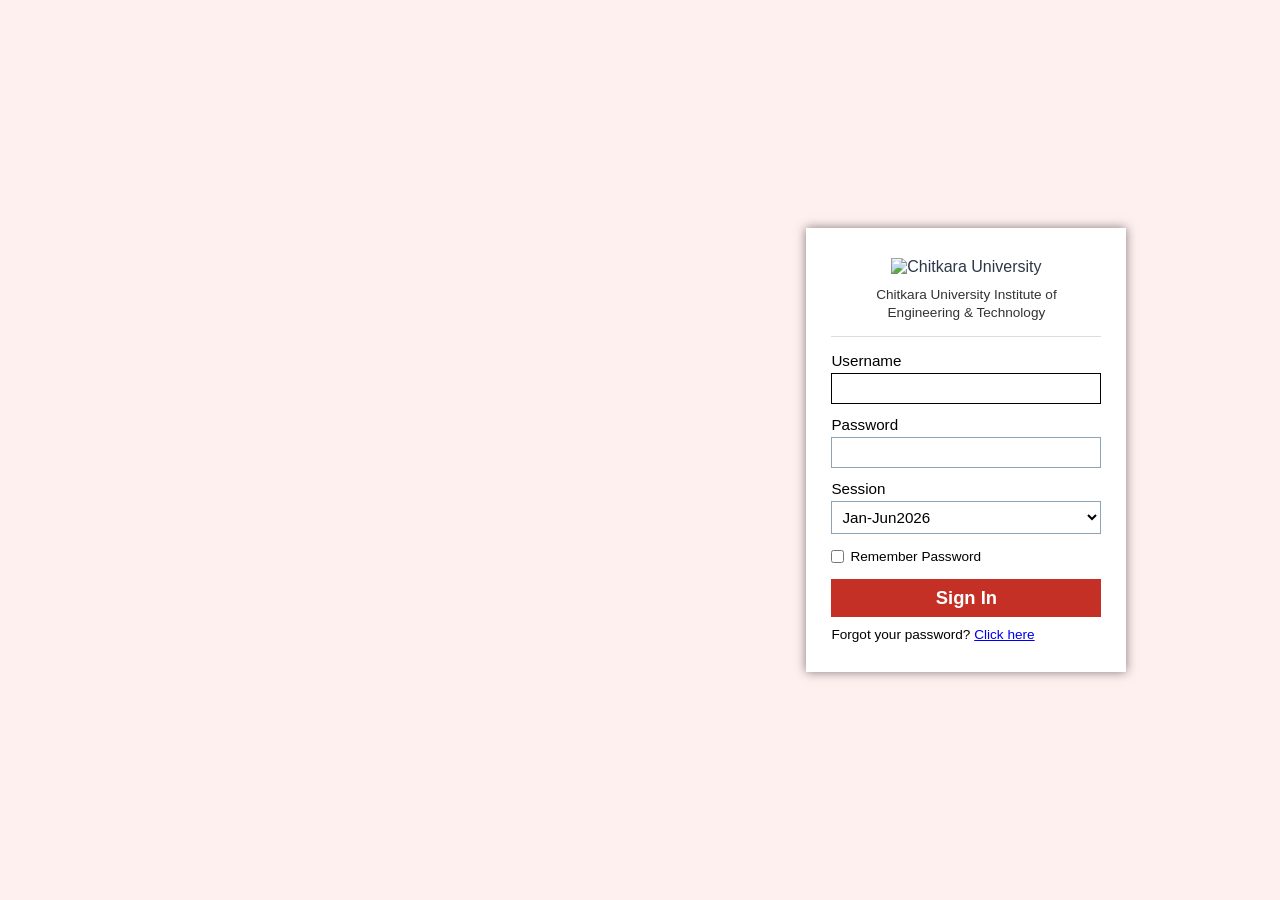
==== index.html @ be68fe17 "index.html" ====
<!DOCTYPE html>
<html lang="en">

<head>
  <meta charset="UTF-8" />
  <meta name="viewport" content="width=device-width,initial-scale=1.0" />
  <title>FindIt — Campus Lost &amp; Found</title>
  <link rel="icon" type="image/svg+xml"
    href="data:image/svg+xml,<svg xmlns='http://www.w3.org/2000/svg' viewBox='0 0 64 64'><rect width='64' height='64' rx='14' fill='%232ec37c'/><circle cx='27' cy='27' r='13' fill='none' stroke='white' stroke-width='5'/><line x1='36' y1='36' x2='50' y2='50' stroke='white' stroke-width='5' stroke-linecap='round'/></svg>" />
  <link
    href="https://fonts.googleapis.com/css2?family=Nunito:wght@400;600;700;800;900&family=Sora:wght@400;600;700;800&display=swap"
    rel="stylesheet" />
  <link rel="stylesheet" href="style.css">
  <script src="script.js" defer></script>
</head>

<body>

  <!-- ════ LOGIN PAGE (Chalkpad Style) ════ -->
  <div id="login-page"
    style="display:flex; position:fixed; inset:0; z-index:9999; background: url('https://www.chitkara.edu.in/wp-content/themes/chitkara/images/landing-pages/glorious-future/chitkara-maingate.jpg') center center / cover no-repeat; align-items:center; justify-content:flex-end; padding-right:12%;">

    <div
      style="background:#fff; width:100%; max-width:320px; padding:30px 25px; box-shadow:0 0 10px rgba(0,0,0,0.5); text-align:left; font-family: Arial, sans-serif;">

      <div style="text-align:center; border-bottom:1px solid #ddd; padding-bottom:15px; margin-bottom:15px;">
        <img src="https://www.chitkara.edu.in/wp-content/themes/chitkara/images/logo.png" alt="Chitkara University"
          style="max-width:180px; margin-bottom:10px;">
        <div style="font-size:0.85rem; color:#333; line-height:1.3;">Chitkara University Institute of<br>Engineering &
          Technology</div>
      </div>

      <div style="margin-bottom:12px;">
        <label style="font-size:0.95rem; color:#000; display:block; margin-bottom:4px;">Username</label>
        <input type="text" id="main-login-sid" pattern="\d*" oninput="this.value = this.value.replace(/[^0-9]/g, '')"
          style="width:100%; padding:6px 8px; border:1.5px solid #000; border-radius:0; font-size:0.95rem; outline:none;"
          autofocus>
      </div>

      <div style="margin-bottom:12px;">
        <label style="font-size:0.95rem; color:#000; display:block; margin-bottom:4px;">Password</label>
        <input type="password" id="main-login-pass"
          style="width:100%; padding:6px 8px; border:1px solid #8ca3b8; border-radius:0; font-size:0.95rem; outline:none;">
        <div id="login-error" style="color:#c53026; font-size:0.85rem; font-weight:bold; margin-top:6px; display:none;">
        </div>
      </div>

      <div style="margin-bottom:15px;">
        <label style="font-size:0.95rem; color:#000; display:block; margin-bottom:4px;">Session</label>
        <select
          style="width:100%; padding:6px; border:1px solid #8ca3b8; border-radius:0; font-size:0.95rem; outline:none; background:#fff;">
          <option>Jan-Jun2026</option>
        </select>
      </div>

      <div style="margin-bottom:15px; display:flex; align-items:center; gap:6px;">
        <input type="checkbox" id="remember" style="margin:0;">
        <label for="remember" style="font-size:0.85rem; color:#000;">Remember Password</label>
      </div>

      <button onclick="handleMainLogin()"
        style="width:100%; padding:8px; background:#c53026; color:#fff; border:none; font-size:1.15rem; font-weight:bold; cursor:pointer; margin-bottom:10px;">Sign
        In</button>

      <div style="font-size:0.85rem; color:#000;">
        Forgot your password? <a href="#" onclick="handleForgotPassword(); return false;">Click here</a>
      </div>

    </div>
  </div>

  <div id="app-content" style="display:none;">
    <!-- ════ DARK MODE TOGGLE INPUT ════ -->
    <!-- <input type="checkbox" id="dark-toggle" aria-label="Toggle dark mode"/> -->

    <!-- ════ NAV ════ -->
    <input type="checkbox" id="nav-toggle" aria-label="Toggle navigation" />
    <nav aria-label="Main navigation">
      <a href="#page-home" class="nav-logo">
        <div class="logo-box">🔍</div>
        Find<span class="logo-dot">It</span>
      </a>
      <ul class="nav-links">
        <li><a href="#page-how">How It Works</a></li>
        <li><a href="#page-browse">Browse Items</a></li>
        <li><a href="#page-about">About</a></li>
        <li><a href="#page-contact">Contact</a></li>
        <li style="display:flex; gap:12px; align-items:center;">
          <a href="#page-report" class="nav-cta">📷 Report Found</a>
          <a href="#modal-profile" id="nav-profile-btn" class="nav-cta"
            style="background:transparent; color:var(--green); border:1px solid var(--green);">👤 Profile</a>
        </li>
      </ul>
    </nav>

    <!-- ════ LIVE RADAR TICKER ════ -->
    <div class="live-ticker"
      style="background:#0f172a; color:#fff; padding:8px 0; font-size:0.85rem; font-weight:600; overflow:hidden; white-space:nowrap; border-bottom:3px solid #cc2027;">
      <div id="ticker-content"
        style="display:inline-block; animation: tickerAnim 25s linear infinite; padding-left:100%;">
        <!-- Dynamically injected by JS -->
        <span class="t-item" style="margin-right: 40px;">Loading live radar...</span>
      </div>
    </div>

    <div class="page" id="page-home">
      <section id="home" aria-label="Home">
        <div class="blob b1"></div>
        <div class="blob b2"></div>
        <div class="blob b3"></div>
        <div class="hero-wrap">
          <div class="hero-left">
            <div class="hero-badge">
              <div class="pulse-dot"></div> Campus Lost &amp; Found Portal
            </div>
            <h1>Lost something?<br><em>Find It</em> here. 🎒</h1>
            <p>FindIt connects finders and owners across the campus community. Snap a photo, pin the pickup location,
              and reunite students with their belongings — fast and simple.</p>
            <div class="hero-btns">
              <a href="#page-browse" class="btn btn-green">🔍 Browse Items</a>
              <a href="#page-report" class="btn btn-outline">📷 Report Found Item</a>
            </div>
            <div class="hero-stats">
              <div class="hstat">
                <div class="hstat-num">124<b>+</b></div>
                <div class="hstat-lbl">Items Returned</div>
              </div>
              <div class="hstat">
                <div class="hstat-num">38</div>
                <div class="hstat-lbl">Active Listings</div>
              </div>
              <div class="hstat">
                <div class="hstat-num">96<b>%</b></div>
                <div class="hstat-lbl">Match Rate</div>
              </div>
            </div>
          </div>
          <div class="hero-right">
            <div class="hero-card">
              <div class="hc-img">🎧</div>
              <div class="hc-badge">✅ Found Today</div>
              <h3>Sony WH-1000XM5 Headphones</h3>
              <p>Black, found near the library entrance. In good condition.</p>
              <div class="hc-loc">📍 Library — Main Entrance</div>
            </div>
            <div class="float-chip fc1">🔑 Keys Found!</div>
            <div class="float-chip fc2">📍 3 new items today</div>
          </div>
        </div>
      </section>
    </div>

    <div class="page" id="page-how">
      <!-- ════ HOW IT WORKS ════ -->
      <section id="how">
        <div class="how-center">
          <span class="tag">The Process</span>
          <h2 class="sec-title">How FindIt Works</h2>
          <p class="sec-sub">A simple four-step process to reunite campus community members with their lost belongings.
          </p>
        </div>
        <div class="steps-grid">
          <div class="step">
            <div class="step-ghost">1</div>
            <div class="step-ico ico-g">📷</div>
            <h3>Snap a Photo</h3>
            <p>Found something? Take a clear photo of the item right where you spotted it on campus to document it.</p>
          </div>
          <div class="step">
            <div class="step-ghost">2</div>
            <div class="step-ico ico-y">📝</div>
            <h3>Fill the Details</h3>
            <p>Describe the item, choose its category, and add any details that would help the owner identify it's
              theirs.</p>
          </div>
          <div class="step">
            <div class="step-ghost">3</div>
            <div class="step-ico ico-b">📍</div>
            <h3>Pin the Location</h3>
            <p>Mark the exact spot on the campus map where the item can be collected, so the owner knows where to go.
            </p>
          </div>
          <div class="step">
            <div class="step-ghost">4</div>
            <div class="step-ico ico-o">🤝</div>
            <h3>Get Reunited</h3>
            <p>The owner sees the listing, verifies ownership, and collects their item at the pinned location.</p>
          </div>
        </div>
      </section>
    </div>


    <div class="page" id="page-browse">
      <!-- ════ BROWSE ════ -->
      <section id="browse">
        <span class="tag">Found Items</span>
        <h2 class="sec-title">Browse Found Items</h2>
        <p class="sec-sub">Click any card to view full details and the pickup location. Filter by category below.</p>

        <input type="radio" name="tab" id="t-all" class="tab-radio" checked />
        <input type="radio" name="tab" id="t-elec" class="tab-radio" />
        <input type="radio" name="tab" id="t-cloth" class="tab-radio" />
        <input type="radio" name="tab" id="t-stat" class="tab-radio" />
        <input type="radio" name="tab" id="t-id" class="tab-radio" />
        <input type="radio" name="tab" id="t-keys" class="tab-radio" />
        <input type="radio" name="tab" id="t-acc" class="tab-radio" />
        <input type="radio" name="tab" id="t-claimed" class="tab-radio" />

        <div class="tab-bar">
          <label for="t-all" class="tab-lbl">All</label>
          <label for="t-elec" class="tab-lbl">📱 Electronics</label>
          <label for="t-cloth" class="tab-lbl">👕 Clothing</label>
          <label for="t-stat" class="tab-lbl">📚 Stationery</label>
          <label for="t-id" class="tab-lbl">🪪 ID / Cards</label>
          <label for="t-keys" class="tab-lbl">🔑 Keys</label>
          <label for="t-acc" class="tab-lbl">🎒 Accessories</label>
          <label for="t-claimed" class="tab-lbl" style="background:#fff3cc; border-color:#f5b041; color:#b28900;">✅
            Already Claimed</label>
        </div>

        <div class="items-grid" id="items-container">
          <a href="#modal-headphones" class="item-card" data-cat="electronics">
            <div class="item-img bg-g"><span>🎧</span><span class="item-status s-found">Found</span></div>
            <div class="item-body">
              <div class="item-cat">Electronics</div>
              <div class="item-name">Sony Headphones</div>
              <div class="item-desc">Black over-ear headphones, case missing.</div>
              <div class="item-footer">
                <div class="item-loc">📍 Library</div>
                <div class="item-date">Jan 5</div>
              </div>
              <div class="item-btn">View &amp; Claim →</div>
            </div>
          </a>
          <a href="#modal-id" class="item-card" data-cat="id">
            <div class="item-img bg-y"><span>🪪</span><span class="item-status s-found">Found</span></div>
            <div class="item-body">
              <div class="item-cat">ID / Cards</div>
              <div class="item-name">Student ID Card</div>
              <div class="item-desc">ID card found near cafeteria. Name visible.</div>
              <div class="item-footer">
                <div class="item-loc">📍 Fleming Block</div>
                <div class="item-date">Jan 4</div>
              </div>
              <div class="item-btn">View &amp; Claim →</div>
            </div>
          </a>
          <a href="#modal-keys" class="item-card" data-cat="keys">
            <div class="item-img bg-b"><span>🔑</span><span class="item-status s-found">Found</span></div>
            <div class="item-body">
              <div class="item-cat">Keys</div>
              <div class="item-name">Key Bundle</div>
              <div class="item-desc">5-key bundle with a distinctive blue smiley keychain.</div>
              <div class="item-footer">
                <div class="item-loc">📍 Parking Area</div>
                <div class="item-date">Jan 4</div>
              </div>
              <div class="item-btn">View &amp; Claim →</div>
            </div>
          </a>
          <a href="#modal-bag" class="item-card" data-cat="accessories">
            <div class="item-img bg-o"><span>🎒</span><span class="item-status s-found">Found</span></div>
            <div class="item-body">
              <div class="item-cat">Accessories</div>
              <div class="item-name">Navy Backpack</div>
              <div class="item-desc">Medium navy backpack with a laptop sleeve inside.</div>
              <div class="item-footer">
                <div class="item-loc">📍 Turing Block</div>
                <div class="item-date">Jan 3</div>
              </div>
              <div class="item-btn">View &amp; Claim →</div>
            </div>
          </a>
          <a href="#modal-phone" class="item-card" data-cat="electronics">
            <div class="item-img bg-g"><span>📱</span><span class="item-status s-found">Found</span></div>
            <div class="item-body">
              <div class="item-cat">Electronics</div>
              <div class="item-name">iPhone 13 (Black)</div>
              <div class="item-desc">Locked iPhone 13, no visible damage. Blue case.</div>
              <div class="item-footer">
                <div class="item-loc">📍 Sportorium</div>
                <div class="item-date">Jan 3</div>
              </div>
              <div class="item-btn">View &amp; Claim →</div>
            </div>
          </a>
          <a href="#modal-hoodie" class="item-card" data-cat="clothing">
            <div class="item-img bg-p"><span>👕</span><span class="item-status s-claimed">Claimed</span></div>
            <div class="item-body">
              <div class="item-cat">Clothing</div>
              <div class="item-name">Grey Hoodie</div>
              <div class="item-desc">XL grey hoodie left on a cafeteria chair. No name tag.</div>
              <div class="item-footer">
                <div class="item-loc">📍 Dohful</div>
                <div class="item-date">Jan 2</div>
              </div>
              <div class="item-btn item-btn-claimed">Already Claimed</div>
            </div>
          </a>
          <a href="#modal-bottle" class="item-card" data-cat="accessories">
            <div class="item-img bg-b"><span>🍶</span><span class="item-status s-found">Found</span></div>
            <div class="item-body">
              <div class="item-cat">Accessories</div>
              <div class="item-name">Steel Water Bottle</div>
              <div class="item-desc">Silver insulated bottle with a university sticker.</div>
              <div class="item-footer">
                <div class="item-loc">📍 Darwin Block</div>
                <div class="item-date">Jan 2</div>
              </div>
              <div class="item-btn">View &amp; Claim →</div>
            </div>
          </a>
          <a href="#modal-book" class="item-card" data-cat="stationery">
            <div class="item-img bg-y"><span>📖</span><span class="item-status s-found">Found</span></div>
            <div class="item-body">
              <div class="item-cat">Stationery</div>
              <div class="item-name">Engineering Notebook</div>
              <div class="item-desc">Blue spiral notebook, name written on inside cover.</div>
              <div class="item-footer">
                <div class="item-loc">📍 Library — Reading Section</div>
                <div class="item-date">Jan 1</div>
              </div>
              <div class="item-btn">View &amp; Claim →</div>
            </div>
          </a>
        </div>
      </section>

    </div>


    <div class="page" id="page-report">
      <!-- ════ REPORT FORM ════ -->
      <section id="report">
        <span class="tag">Found Something?</span>
        <h2 class="sec-title">Report a Found Item</h2>
        <p class="sec-sub">Help someone get their stuff back. Fill in the details and we'll list it on FindIt for the
          campus to see.</p>

        <div class="report-grid">
          <div class="form-card">
            <h3>📋 Item Details</h3>
            <form id="report-form" action="#" method="post" novalidate aria-label="Report a found item">
              <div class="fg"><label for="item-name">Item Name *</label><input type="text" id="item-name"
                  name="item_name" placeholder="e.g. Black Sony Headphones" required aria-required="true" /></div>
              <div class="fg-row">
                <div class="fg"><label for="item-cat">Category *</label>
                  <select id="item-cat" name="category" required aria-required="true">
                    <option value="">Select category…</option>
                    <option>📱 Electronics</option>
                    <option>👕 Clothing</option>
                    <option>📚 Stationery / Books</option>
                    <option>🪪 ID / Cards / Documents</option>
                    <option>🔑 Keys</option>
                    <option>🎒 Bags / Accessories</option>
                    <option>💍 Jewellery / Watches</option>
                    <option>🍱 Food / Water Bottles</option>
                    <option>🧩 Other</option>
                  </select>
                </div>
                <div class="fg"><label for="item-date">Date Found *</label><input type="date" id="item-date"
                    name="date_found" required aria-required="true" /></div>
              </div>
              <div class="fg"><label for="item-desc">Description *</label><textarea id="item-desc" name="description"
                  rows="3" placeholder="Color, brand, distinguishing features, condition…" required
                  aria-required="true"></textarea></div>
              <div class="fg">
                <label for="item-photos">📷 Upload Photos *</label>
                <div class="upload-zone">
                  <input type="file" id="item-photos" name="photos" accept="image/*" capture="environment" multiple
                    aria-label="Upload photos of the found item" />
                  <div class="upload-icon-big">📸</div>
                  <p>Click or drag &amp; drop photos here</p>
                  <span>JPG, PNG, WEBP — up to 5 images</span>
                </div>
              </div>

              <!-- Campus Map with CSS-only pin -->
              <div class="fg">
                <label>📍 Pin Pickup Location on Campus Map *</label>
                <p style="font-size:.82rem;color:var(--g3);margin-bottom:6px;">Click a building on the map to drop a
                  pin. Scroll to explore the full campus.</p>

                <!-- 30 radio inputs -->
                <input type="radio" name="campus-pin" id="pr-gate" class="pr" />
                <input type="radio" name="campus-pin" id="pr-fleming" class="pr" />
                <input type="radio" name="campus-pin" id="pr-martin" class="pr" />
                <input type="radio" name="campus-pin" id="pr-rock" class="pr" />
                <input type="radio" name="campus-pin" id="pr-picasso" class="pr" />
                <input type="radio" name="campus-pin" id="pr-explor" class="pr" />
                <input type="radio" name="campus-pin" id="pr-sport" class="pr" />
                <input type="radio" name="campus-pin" id="pr-sq1" class="pr" />
                <input type="radio" name="campus-pin" id="pr-sq2" class="pr" />
                <input type="radio" name="campus-pin" id="pr-turing" class="pr" />
                <input type="radio" name="campus-pin" id="pr-studio" class="pr" />
                <input type="radio" name="campus-pin" id="pr-demorgan" class="pr" />
                <input type="radio" name="campus-pin" id="pr-library" class="pr" />
                <input type="radio" name="campus-pin" id="pr-darwin" class="pr" />
                <input type="radio" name="campus-pin" id="pr-tesla" class="pr" />
                <input type="radio" name="campus-pin" id="pr-exphub" class="pr" />
                <input type="radio" name="campus-pin" id="pr-dice" class="pr" />
                <input type="radio" name="campus-pin" id="pr-hotel" class="pr" />
                <input type="radio" name="campus-pin" id="pr-boys" class="pr" />
                <input type="radio" name="campus-pin" id="pr-girls" class="pr" />
                <input type="radio" name="campus-pin" id="pr-alpha" class="pr" />
                <input type="radio" name="campus-pin" id="pr-beta" class="pr" />
                <input type="radio" name="campus-pin" id="pr-basket" class="pr" />
                <input type="radio" name="campus-pin" id="pr-volley" class="pr" />
                <input type="radio" name="campus-pin" id="pr-pickle" class="pr" />
                <input type="radio" name="campus-pin" id="pr-football" class="pr" />
                <input type="radio" name="campus-pin" id="pr-parking" class="pr" />
                <input type="radio" name="campus-pin" id="pr-dohful" class="pr" />
                <input type="radio" name="campus-pin" id="pr-gali" class="pr" />
                <input type="radio" name="campus-pin" id="pr-corbu" class="pr" />

                <div class="map-box">
                  <div class="map-inner">
                    <div class="map-grid-lines"></div>

                    <!-- ROW 1 — Top strip (entrance area) -->
                    <div class="map-bld" style="left:2%;top:2%;width:8%;height:8%;">🚪<br />Main Gate</div>
                    <div class="map-bld" style="left:12%;top:2%;width:10%;height:10%;">🅿️<br />Parking</div>
                    <div class="map-bld" style="left:24%;top:2%;width:10%;height:10%;">🏠<br />Boys Hostel</div>
                    <div class="map-bld" style="left:36%;top:2%;width:10%;height:10%;">🏠<br />Girls Hostel</div>
                    <div class="map-bld" style="left:48%;top:2%;width:10%;height:10%;">☕<br />Dohful</div>
                    <div class="map-bld" style="left:60%;top:2%;width:11%;height:10%;">🏟<br />Sportorium</div>
                    <div class="map-bld" style="left:73%;top:2%;width:11%;height:10%;">🏀<br />Basketball</div>
                    <div class="map-bld" style="left:86%;top:2%;width:12%;height:10%;">🏐<br />Volleyball</div>

                    <!-- ROW 2 -->
                    <div class="map-bld" style="left:2%;top:16%;width:13%;height:11%;">🔬<br />Fleming Block</div>
                    <div class="map-bld" style="left:17%;top:16%;width:13%;height:11%;">✝️<br />Martin Luther</div>
                    <div class="map-bld" style="left:32%;top:16%;width:13%;height:11%;">🏛<br />Rockefeller</div>
                    <div class="map-bld" style="left:47%;top:16%;width:12%;height:11%;">🎨<br />Picasso Block</div>
                    <div class="map-bld" style="left:61%;top:16%;width:12%;height:11%;">🔭<br />Exploratorium</div>
                    <div class="map-bld" style="left:75%;top:16%;width:11%;height:11%;">🏸<br />Pickleball</div>
                    <div class="map-bld" style="left:88%;top:16%;width:10%;height:11%;">⚽<br />Football</div>

                    <!-- ROW 3 — Middle zone -->
                    <div class="map-bld" style="left:2%;top:31%;width:12%;height:11%;">📚<br />Library</div>
                    <div class="map-bld" style="left:16%;top:31%;width:13%;height:11%;">🧬<br />Darwin Block</div>
                    <div class="map-bld" style="left:31%;top:31%;width:12%;height:11%;">⚡<br />Tesla Block</div>
                    <div class="map-bld" style="left:45%;top:31%;width:12%;height:11%;">🔍<br />Explore Hub</div>
                    <div class="map-bld" style="left:59%;top:31%;width:10%;height:11%;">🎲<br />Dice Lab</div>
                    <div class="map-bld" style="left:71%;top:31%;width:13%;height:11%;">🍴<br />Hotel Mgmt</div>
                    <div class="map-bld" style="left:86%;top:31%;width:12%;height:11%;">🎓<br />Gallelio</div>

                    <!-- ROW 4 — Lower zone -->
                    <div class="map-bld" style="left:2%;top:46%;width:12%;height:11%;">💻<br />Turing Block</div>
                    <div class="map-bld" style="left:16%;top:46%;width:12%;height:11%;">🎬<br />Studio</div>
                    <div class="map-bld" style="left:30%;top:46%;width:13%;height:11%;">📐<br />DeMorgan</div>
                    <div class="map-bld" style="left:45%;top:46%;width:13%;height:11%;">🏗<br />Le Corbusier</div>
                    <div class="map-bld" style="left:60%;top:46%;width:10%;height:11%;">🅰<br />Alpha Zone</div>
                    <div class="map-bld" style="left:72%;top:46%;width:10%;height:11%;">🅱<br />Beta Zone</div>
                    <div class="map-bld" style="left:84%;top:46%;width:14%;height:11%;">🏢<br />Square One</div>

                    <!-- ROW 5 — Bottom -->
                    <div class="map-bld" style="left:2%;top:62%;width:14%;height:11%;">🏢<br />Square Two</div>

                    <!-- Clickable overlays (same positions as buildings) -->
                    <label for="pr-gate" class="bld-lbl" style="left:2%;top:2%;width:8%;height:8%;"></label>
                    <label for="pr-parking" class="bld-lbl" style="left:12%;top:2%;width:10%;height:10%;"></label>
                    <label for="pr-boys" class="bld-lbl" style="left:24%;top:2%;width:10%;height:10%;"></label>
                    <label for="pr-girls" class="bld-lbl" style="left:36%;top:2%;width:10%;height:10%;"></label>
                    <label for="pr-dohful" class="bld-lbl" style="left:48%;top:2%;width:10%;height:10%;"></label>
                    <label for="pr-sport" class="bld-lbl" style="left:60%;top:2%;width:11%;height:10%;"></label>
                    <label for="pr-basket" class="bld-lbl" style="left:73%;top:2%;width:11%;height:10%;"></label>
                    <label for="pr-volley" class="bld-lbl" style="left:86%;top:2%;width:12%;height:10%;"></label>
                    <label for="pr-fleming" class="bld-lbl" style="left:2%;top:16%;width:13%;height:11%;"></label>
                    <label for="pr-martin" class="bld-lbl" style="left:17%;top:16%;width:13%;height:11%;"></label>
                    <label for="pr-rock" class="bld-lbl" style="left:32%;top:16%;width:13%;height:11%;"></label>
                    <label for="pr-picasso" class="bld-lbl" style="left:47%;top:16%;width:12%;height:11%;"></label>
                    <label for="pr-explor" class="bld-lbl" style="left:61%;top:16%;width:12%;height:11%;"></label>
                    <label for="pr-pickle" class="bld-lbl" style="left:75%;top:16%;width:11%;height:11%;"></label>
                    <label for="pr-football" class="bld-lbl" style="left:88%;top:16%;width:10%;height:11%;"></label>
                    <label for="pr-library" class="bld-lbl" style="left:2%;top:31%;width:12%;height:11%;"></label>
                    <label for="pr-darwin" class="bld-lbl" style="left:16%;top:31%;width:13%;height:11%;"></label>
                    <label for="pr-tesla" class="bld-lbl" style="left:31%;top:31%;width:12%;height:11%;"></label>
                    <label for="pr-exphub" class="bld-lbl" style="left:45%;top:31%;width:12%;height:11%;"></label>
                    <label for="pr-dice" class="bld-lbl" style="left:59%;top:31%;width:10%;height:11%;"></label>
                    <label for="pr-hotel" class="bld-lbl" style="left:71%;top:31%;width:13%;height:11%;"></label>
                    <label for="pr-gali" class="bld-lbl" style="left:86%;top:31%;width:12%;height:11%;"></label>
                    <label for="pr-turing" class="bld-lbl" style="left:2%;top:46%;width:12%;height:11%;"></label>
                    <label for="pr-studio" class="bld-lbl" style="left:16%;top:46%;width:12%;height:11%;"></label>
                    <label for="pr-demorgan" class="bld-lbl" style="left:30%;top:46%;width:13%;height:11%;"></label>
                    <label for="pr-corbu" class="bld-lbl" style="left:45%;top:46%;width:13%;height:11%;"></label>
                    <label for="pr-alpha" class="bld-lbl" style="left:60%;top:46%;width:10%;height:11%;"></label>
                    <label for="pr-beta" class="bld-lbl" style="left:72%;top:46%;width:10%;height:11%;"></label>
                    <label for="pr-sq1" class="bld-lbl" style="left:84%;top:46%;width:14%;height:11%;"></label>
                    <label for="pr-sq2" class="bld-lbl" style="left:2%;top:62%;width:14%;height:11%;"></label>

                    <!-- Pin markers (offset above each building) -->
                    <div class="pin-mk pin-gate" style="left:6%;top:-2%;">
                      <div class="pe">📍</div>
                      <div class="pp"></div>
                    </div>
                    <div class="pin-mk pin-parking" style="left:17%;top:-2%;">
                      <div class="pe">📍</div>
                      <div class="pp"></div>
                    </div>
                    <div class="pin-mk pin-boys" style="left:29%;top:-2%;">
                      <div class="pe">📍</div>
                      <div class="pp"></div>
                    </div>
                    <div class="pin-mk pin-girls" style="left:41%;top:-2%;">
                      <div class="pe">📍</div>
                      <div class="pp"></div>
                    </div>
                    <div class="pin-mk pin-dohful" style="left:53%;top:-2%;">
                      <div class="pe">📍</div>
                      <div class="pp"></div>
                    </div>
                    <div class="pin-mk pin-sport" style="left:65%;top:-2%;">
                      <div class="pe">📍</div>
                      <div class="pp"></div>
                    </div>
                    <div class="pin-mk pin-basket" style="left:78%;top:-2%;">
                      <div class="pe">📍</div>
                      <div class="pp"></div>
                    </div>
                    <div class="pin-mk pin-volley" style="left:92%;top:-2%;">
                      <div class="pe">📍</div>
                      <div class="pp"></div>
                    </div>
                    <div class="pin-mk pin-fleming" style="left:8%;top:10%;">
                      <div class="pe">📍</div>
                      <div class="pp"></div>
                    </div>
                    <div class="pin-mk pin-martin" style="left:23%;top:10%;">
                      <div class="pe">📍</div>
                      <div class="pp"></div>
                    </div>
                    <div class="pin-mk pin-rock" style="left:38%;top:10%;">
                      <div class="pe">📍</div>
                      <div class="pp"></div>
                    </div>
                    <div class="pin-mk pin-picasso" style="left:53%;top:10%;">
                      <div class="pe">📍</div>
                      <div class="pp"></div>
                    </div>
                    <div class="pin-mk pin-explor" style="left:67%;top:10%;">
                      <div class="pe">📍</div>
                      <div class="pp"></div>
                    </div>
                    <div class="pin-mk pin-pickle" style="left:80%;top:10%;">
                      <div class="pe">📍</div>
                      <div class="pp"></div>
                    </div>
                    <div class="pin-mk pin-football" style="left:93%;top:10%;">
                      <div class="pe">📍</div>
                      <div class="pp"></div>
                    </div>
                    <div class="pin-mk pin-library" style="left:8%;top:25%;">
                      <div class="pe">📍</div>
                      <div class="pp"></div>
                    </div>
                    <div class="pin-mk pin-darwin" style="left:22%;top:25%;">
                      <div class="pe">📍</div>
                      <div class="pp"></div>
                    </div>
                    <div class="pin-mk pin-tesla" style="left:37%;top:25%;">
                      <div class="pe">📍</div>
                      <div class="pp"></div>
                    </div>
                    <div class="pin-mk pin-exphub" style="left:51%;top:25%;">
                      <div class="pe">📍</div>
                      <div class="pp"></div>
                    </div>
                    <div class="pin-mk pin-dice" style="left:64%;top:25%;">
                      <div class="pe">📍</div>
                      <div class="pp"></div>
                    </div>
                    <div class="pin-mk pin-hotel" style="left:77%;top:25%;">
                      <div class="pe">📍</div>
                      <div class="pp"></div>
                    </div>
                    <div class="pin-mk pin-gali" style="left:92%;top:25%;">
                      <div class="pe">📍</div>
                      <div class="pp"></div>
                    </div>
                    <div class="pin-mk pin-turing" style="left:8%;top:40%;">
                      <div class="pe">📍</div>
                      <div class="pp"></div>
                    </div>
                    <div class="pin-mk pin-studio" style="left:22%;top:40%;">
                      <div class="pe">📍</div>
                      <div class="pp"></div>
                    </div>
                    <div class="pin-mk pin-demorgan" style="left:36%;top:40%;">
                      <div class="pe">📍</div>
                      <div class="pp"></div>
                    </div>
                    <div class="pin-mk pin-corbu" style="left:51%;top:40%;">
                      <div class="pe">📍</div>
                      <div class="pp"></div>
                    </div>
                    <div class="pin-mk pin-alpha" style="left:65%;top:40%;">
                      <div class="pe">📍</div>
                      <div class="pp"></div>
                    </div>
                    <div class="pin-mk pin-beta" style="left:77%;top:40%;">
                      <div class="pe">📍</div>
                      <div class="pp"></div>
                    </div>
                    <div class="pin-mk pin-sq1" style="left:91%;top:40%;">
                      <div class="pe">📍</div>
                      <div class="pp"></div>
                    </div>
                    <div class="pin-mk pin-sq2" style="left:9%;top:56%;">
                      <div class="pe">📍</div>
                      <div class="pp"></div>
                    </div>

                    <div class="map-hint">🗺️ Click a building to mark the pickup spot</div>
                  </div><!-- end .map-inner -->
                </div><!-- end .map-box -->

                <!-- Location tag shown after pin -->
                <div class="loc-tag loc-tag-gate">📍 Pinned: Main Gate</div>
                <div class="loc-tag loc-tag-fleming">📍 Pinned: Fleming Block</div>
                <div class="loc-tag loc-tag-martin">📍 Pinned: Martin Luther Block</div>
                <div class="loc-tag loc-tag-rock">📍 Pinned: Rockefeller Block</div>
                <div class="loc-tag loc-tag-picasso">📍 Pinned: Picasso Block</div>
                <div class="loc-tag loc-tag-explor">📍 Pinned: Exploratorium</div>
                <div class="loc-tag loc-tag-sport">📍 Pinned: Sportorium</div>
                <div class="loc-tag loc-tag-sq1">📍 Pinned: Square One</div>
                <div class="loc-tag loc-tag-sq2">📍 Pinned: Square Two</div>
                <div class="loc-tag loc-tag-turing">📍 Pinned: Turing Block</div>
                <div class="loc-tag loc-tag-studio">📍 Pinned: Studio</div>
                <div class="loc-tag loc-tag-demorgan">📍 Pinned: DeMorgan Block</div>
                <div class="loc-tag loc-tag-library">📍 Pinned: Library</div>
                <div class="loc-tag loc-tag-darwin">📍 Pinned: Darwin Block</div>
                <div class="loc-tag loc-tag-tesla">📍 Pinned: Tesla Block</div>
                <div class="loc-tag loc-tag-exphub">📍 Pinned: Explore Hub</div>
                <div class="loc-tag loc-tag-dice">📍 Pinned: Dice Lab</div>
                <div class="loc-tag loc-tag-hotel">📍 Pinned: Hotel Management Block</div>
                <div class="loc-tag loc-tag-boys">📍 Pinned: Boys Hostel</div>
                <div class="loc-tag loc-tag-girls">📍 Pinned: Girls Hostel</div>
                <div class="loc-tag loc-tag-alpha">📍 Pinned: Alpha Zone</div>
                <div class="loc-tag loc-tag-beta">📍 Pinned: Beta Zone</div>
                <div class="loc-tag loc-tag-basket">📍 Pinned: Basketball Court</div>
                <div class="loc-tag loc-tag-volley">📍 Pinned: Volleyball Court</div>
                <div class="loc-tag loc-tag-pickle">📍 Pinned: Pickleball Court</div>
                <div class="loc-tag loc-tag-football">📍 Pinned: Football Ground</div>
                <div class="loc-tag loc-tag-parking">📍 Pinned: Parking Area</div>
                <div class="loc-tag loc-tag-dohful">📍 Pinned: Dohful</div>
                <div class="loc-tag loc-tag-gali">📍 Pinned: Galileo Block</div>
                <div class="loc-tag loc-tag-corbu">📍 Pinned: Le Corbusier Block</div>
              </div>

              <div class="fg"><label for="item-spot">Specific Spot (optional)</label><input type="text" id="item-spot"
                  name="specific_spot" placeholder="e.g. &quot;Near main entrance&quot;, &quot;Room 204&quot;" /></div>
              <div class="fg-row">
                <div class="fg"><label for="finder-name">Your Name *</label><input type="text" id="finder-name"
                    name="finder_name" placeholder="Full name" required aria-required="true" /></div>
                <div class="fg"><label for="finder-role">Your Role *</label>
                  <select id="finder-role" name="role" required aria-required="true">
                    <option value="">Select…</option>
                    <option>Student</option>
                    <option>Professor</option>
                    <option>Staff</option>
                  </select>
                </div>
              </div>
              <div class="fg"><label for="finder-email">Contact Email *</label><input type="email" id="finder-email"
                  name="email" placeholder="yourname@university.edu" required aria-required="true" /></div>
              <button class="submit-btn" type="submit">🚀 Submit Found Item</button>
            </form>
          </div>

          <div class="info-stack">
            <div class="info-card">
              <h4>🗂️ Item Categories</h4>
              <div class="cat-chips">
                <span class="chip">📱 Electronics</span><span class="chip">👕 Clothing</span><span class="chip">📚
                  Stationery</span><span class="chip">🪪 ID Cards</span><span class="chip">🔑 Keys</span><span
                  class="chip">🎒 Bags</span><span class="chip">💍 Jewellery</span><span class="chip">🍱
                  Bottles</span><span class="chip">🧩 Other</span>
              </div>
            </div>
            <div class="info-card">
              <h4>💡 Tips for a Good Listing</h4>
              <ul class="tip-list">
                <li><span>📸</span><span>Take clear, well-lit photos from multiple angles</span></li>
                <li><span>🔍</span><span>Mention unique identifiers — color, brand, engravings</span></li>
                <li><span>📍</span><span>Be specific about the exact collection point location</span></li>
                <li><span>⏰</span><span>Post as soon as possible for faster reunions</span></li>
                <li><span>🔒</span><span>Never publicly expose personal data from ID cards</span></li>
              </ul>
            </div>
            <div class="info-card">
              <h4>📞 Need Help?</h4>
              <p style="font-size:.88rem;color:#5a6b7e;line-height:1.7;margin-bottom:12px;">For urgent items like
                university IDs or wallets, contact campus security directly.</p>
              <p style="font-size:.86rem;font-weight:800;color:var(--green-dark);">📞 Campus Security: Ext. 1001</p>
              <p style="font-size:.86rem;font-weight:800;color:var(--blue);margin-top:6px;">🏢 Admin Office: Room 101,
                Block Martin</p>
            </div>
          </div>
        </div>
      </section>
    </div>


    <div class="page" id="page-about">
      <!-- ════ ABOUT ════ -->
      <section id="about">
        <div class="about-grid">
          <div class="about-vis">
            <div class="emoji-big">🎓</div>
            <h3>Serving Our Campus Community</h3>
            <p>FindIt was built to make campus life a little less stressful for everyone.</p>
            <div class="stat-grid">
              <div class="astat">
                <div class="n">124<b>+</b></div>
                <div class="l">Items Returned</div>
              </div>
              <div class="astat">
                <div class="n">600<b>+</b></div>
                <div class="l">Students Helped</div>
              </div>
              <div class="astat">
                <div class="n">38</div>
                <div class="l">Active Listings</div>
              </div>
              <div class="astat">
                <div class="n">96<b>%</b></div>
                <div class="l">Match Rate</div>
              </div>
            </div>
          </div>
          <div class="about-text">
            <span class="tag">About FindIt</span>
            <h2 class="sec-title">Built for students,<br>by students 💚</h2>
            <p>FindIt is a campus-wide lost and found platform that makes it effortless to report, discover, and reclaim
              lost items. Whether you're a student, professor, or staff — everyone's part of our finder community.</p>
            <p>We believe small acts of honesty build a stronger campus culture. By using FindIt, you're not just
              recovering a phone or keys — you're helping build trust across the university.</p>
            <ul class="val-list">
              <li>
                <div class="vi">💚</div>
                <div><strong>Community first</strong> — every campus member can contribute and benefit</div>
              </li>
              <li>
                <div class="vi">🔒</div>
                <div><strong>Privacy safe</strong> — we never expose sensitive personal information publicly</div>
              </li>
              <li>
                <div class="vi">⚡</div>
                <div><strong>Fast &amp; simple</strong> — post a found item in under 2 minutes, no account needed</div>
              </li>
              <li>
                <div class="vi">📍</div>
                <div><strong>Location pinning</strong> — clear pickup points so there's never any confusion</div>
              </li>
            </ul>
          </div>
        </div>
      </section>
    </div>


    <div class="page" id="page-contact">
      <!-- ════ CONTACT ════ -->
      <section id="contact">
        <span class="tag">Get In Touch</span>
        <h2 class="sec-title">Contact Us</h2>
        <p class="sec-sub">Have a question, found something urgent, or want to suggest a feature? We'd love to hear from
          you.</p>
        <div class="contact-grid">
          <div class="contact-form">
            <h3>Send a Message</h3>
            <form id="contact-form-ui" action="#" method="post" novalidate aria-label="Contact form">
              <div class="fg"><label for="c-name">Your Name</label><input type="text" id="c-name" name="name"
                  placeholder="Full name" required aria-required="true" /></div>
              <div class="fg"><label for="c-email">Email</label><input type="email" id="c-email" name="email"
                  placeholder="yourname@university.edu.in" required aria-required="true" /></div>
              <div class="fg"><label for="c-subject">Subject</label>
                <select id="c-subject" name="subject">
                  <option>I found an urgent item</option>
                  <option>I'm looking for my item</option>
                  <option>Report an issue</option>
                  <option>Feature suggestion</option>
                  <option>General question</option>
                </select>
              </div>
              <div class="fg"><label for="c-msg">Message</label><textarea id="c-msg" name="message" rows="4"
                  placeholder="Tell us what's on your mind…" required aria-required="true"></textarea></div>
              <button class="submit-btn" type="submit">Send Message 💬</button>
            </form>
          </div>
          <div class="contact-info-col">
            <div class="ccard">
              <div class="cicon">🏢</div>
              <div>
                <h4>Admin Office</h4>
                <p>Room 101, Block A<br>University Campus<br>Mon–Fri, 9am – 5pm</p>
              </div>
            </div>
            <div class="ccard">
              <div class="cicon">📞</div>
              <div>
                <h4>Campus Security (24/7)</h4>
                <p>Extension 1001 (internal)<br>+91-XXXXX-XXXXX (external)</p>
              </div>
            </div>
            <div class="ccard">
              <div class="cicon">📧</div>
              <div>
                <h4>Email Us</h4>
                <p><span class="__cf_email__"
                    data-cfemail="62040b0c060b1622170c0b140710110b161b4c070617">[email&#160;protected]</span><br>We
                  respond within 24 hours</p>
              </div>
            </div>
            <div class="ccard">
              <div class="cicon">💬</div>
              <div>
                <h4>Student Helpdesk</h4>
                <p>Available at the Student Union<br>or via the student portal</p>
              </div>
            </div>
          </div>
        </div>
      </section>
    </div>


    <!-- ════ FOOTER ════ -->
    <footer>
      <div class="footer-grid">
        <div class="f-brand">
          <a href="#" class="nav-logo" style="color:#fff;">
            <div class="logo-box">🔍</div>Find<span class="logo-dot">It</span>
          </a>
          <p>Your campus lost &amp; found portal. Helping the university community reunite with their belongings since
            2025.</p>
        </div>
        <div class="f-col">
          <h5>Navigate</h5>
          <ul>
            <li><a href="#">Home</a></li>
            <li><a href="#page-how">How It Works</a></li>
            <li><a href="#page-browse">Browse Items</a></li>
            <li><a href="#page-report">Report Found</a></li>
          </ul>
        </div>
        <div class="f-col">
          <h5>Categories</h5>
          <ul>
            <li><a href="#page-browse" onclick="document.getElementById('t-elec').click()">Electronics</a></li>
            <li><a href="#page-browse" onclick="document.getElementById('t-id').click()">ID &amp; Cards</a></li>
            <li><a href="#page-browse" onclick="document.getElementById('t-keys').click()">Keys</a></li>
            <li><a href="#page-browse" onclick="document.getElementById('t-cloth').click()">Clothing</a></li>
          </ul>
        </div>
        <div class="f-col">
          <h5>Help</h5>
          <ul>
            <li><a href="#page-how">About FindIt</a></li>
            <li><a href="#page-contact">Contact</a></li>
            <li><a href="#" onclick="alert('Privacy Policy:\n\nStudent data is stored strictly and securely. IP addresses are logged exclusively for Anti-Theft monitoring.'); return false;">Privacy Policy</a></li>
            <li><a href="#page-contact" onclick="document.getElementById('c-subject').value='Report an issue'">Report Abuse</a></li>
          </ul>
        </div>
      </div>
      <div class="footer-bottom">
        <span>© 2025 FindIt — Campus Lost &amp; Found Portal. Made with 💚 for our university community.</span>
        <span>Built for <a href="https://www.chitkara.edu.in/" target="_blank">Chitkara University</a></span>
      </div>
    </footer>

    <!-- ════ LOGIN MODAL ════ -->
    <div class="modal-overlay" id="login-modal">
      <div class="modal" style="max-width: 400px;">
        <a href="#" class="modal-close">×</a>
        <h3 style="color:var(--navy); font-size:1.5rem; margin-bottom:8px;">Student Login</h3>
        <p style="color:#5a6b7e; margin-bottom:24px; font-size:0.9rem;">Sign in with your University ID to verify your
          identity.</p>

        <div class="fg" style="margin-bottom:16px;">
          <label
            style="font-size:0.85rem; font-weight:800; color:var(--navy); margin-bottom:6px; display:block;">Student ID
            / Roll No.</label>
          <input type="text" id="login-sid" placeholder="e.g. 211099..."
            style="width:100%; padding:12px; border:2px solid #e6ecf3; border-radius:10px; font-family:inherit;">
        </div>
        <div class="fg" style="margin-bottom:24px;">
          <label
            style="font-size:0.85rem; font-weight:800; color:var(--navy); margin-bottom:6px; display:block;">Password</label>
          <input type="password" id="login-pass" placeholder="Enter your password"
            style="width:100%; padding:12px; border:2px solid #e6ecf3; border-radius:10px; font-family:inherit;">
        </div>
        <button class="btn btn-green"
          style="width:100%; justify-content:center; padding:12px; font-size:1rem; border:none; cursor:pointer;"
          onclick="handleLogin()">Sign In</button>
      </div>
    </div>

    <!-- ════ PROFILE / SETTINGS MODAL ════ -->
    <div class="modal-overlay" id="modal-profile">
      <div class="modal" style="max-width:350px; text-align:center;">
        <a href="#" class="modal-close">×</a>
        <h3 style="color:var(--navy); font-size:1.4rem; margin-bottom:5px;">Student Profile</h3>
        <p id="profile-sid-text" style="color:#5a6b7e; margin-bottom:20px; font-weight:bold;">Roll No: ...</p>

        <!-- Password Change Section -->
        <div style="background:#f8fafc; border-radius:10px; padding:15px; margin-bottom:20px; text-align:left;">
          <h4 style="font-size:0.9rem; color:var(--navy); margin-bottom:10px;">Change Password</h4>
          <input type="password" id="prof-old-pass" placeholder="Current Password"
            style="width:100%; padding:8px; border:1px solid #ccc; border-radius:5px; margin-bottom:8px; font-size:0.85rem;">
          <input type="password" id="prof-new-pass" placeholder="New Password"
            style="width:100%; padding:8px; border:1px solid #ccc; border-radius:5px; margin-bottom:10px; font-size:0.85rem;">
          <button onclick="changePassword()"
            style="width:100%; padding:8px; background:var(--navy); color:#fff; border:none; border-radius:5px; font-weight:bold; cursor:pointer;">Update
            Password</button>
          <div id="prof-pass-msg"
            style="font-size:0.85rem; margin-top:8px; text-align:center; display:none; font-weight:bold;"></div>
        </div>

        <a href="#modal-admin-inbox" id="prof-admin-btn" onclick="loadAdminInbox()"
          style="display:none; width:100%; text-align:center; padding:10px; background:#f59e0b; color:#fff; border:none; font-weight:bold; cursor:pointer; margin-bottom:10px; border-radius:5px; text-decoration:none;">📥
          Admin: View Messages</a>
        <button onclick="handleLogout()" class="btn"
          style="width:100%; justify-content:center; padding:10px; background:#cc2027; color:#fff; border:none; font-weight:bold; cursor:pointer;">Sign
          Out of Portal</button>
      </div>
    </div>

    <!-- ════ ADMIN INBOX MODAL ════ -->
    <div class="modal-overlay" id="modal-admin-inbox">
      <div class="modal" style="max-width:500px; text-align:left; max-height:80vh; overflow-y:auto;">
        <a href="#" class="modal-close">×</a>
        <h3 style="color:var(--navy); font-size:1.4rem; margin-bottom:15px;">📥 Admin Inbox</h3>
        <div id="admin-messages-container">
          <!-- Messages injected here -->
        </div>
      </div>
    </div>

    <!-- ════ REPORT MODAL ════ -->
    <div class="modal-overlay" id="item-modal">
      <div class="modal">
        <a href="#page-browse" class="modal-close">×</a>
        <div class="modal-img bg-g" id="modal-icon">🎧</div>
        <h3 id="modal-name">Item Name</h3>
        <div class="modal-row">
          <div class="ml">Category:</div>
          <div class="mv" id="modal-cat">Electronics</div>
        </div>
        <div class="modal-row">
          <div class="ml">Found Date:</div>
          <div class="mv" id="modal-date">Jan 5</div>
        </div>
        <div class="modal-row">
          <div class="ml">Details:</div>
          <div class="mv" id="modal-desc">Description here.</div>
        </div>
        <div class="modal-loc">
          <div class="modal-loc-txt" id="modal-loc-txt">📍 Library</div>
          <div class="modal-loc-sub" id="modal-spot">Specific Spot: N/A</div>
        </div>

        <div class="modal-actions" id="modal-actions-default">
          <a href="#" class="btn btn-green" onclick="showClaimForm(); return false;">Request Claim</a>
        </div>

        <div id="modal-pending-msg"
          style="display:none; margin-top:20px; padding:15px; background:#fff3cc; border-radius:10px; border:2px solid #f5b041; text-align:center;">
          <h4 style="color:#b28900; margin-bottom:5px;">Verification Pending 🟠</h4>
          <p style="font-size:0.85rem; color:#856600; margin:0;">Someone has claimed this item. We are currently
            verifying their proof of ownership.</p>
        </div>

        <!-- The Claim Form -->
        <div id="modal-claim-form"
          style="display:none; margin-top:20px; border-top:1px solid #e6ecf3; padding-top:20px;">
          <h4 style="color:#c0151a; font-size:0.95rem; margin-bottom:10px; display:flex; align-items:center; gap:6px;">
            ⚠️ University Anti-Theft Policy</h4>
          <p style="font-size:0.82rem; color:#5a6b7e; margin-bottom:16px; line-height:1.5;">False claims are a serious
            offense. Your Student ID and IP address will be recorded. Theft attempts will be reported to Campus
            Administration.</p>

          <div class="fg" style="margin-bottom:12px;">
            <label for="claim-name"
              style="font-size:0.8rem; display:block; margin-bottom:6px; font-weight:800; color:var(--navy);">Your
              Full Name *</label>
            <input type="text" id="claim-name" placeholder="e.g. John Doe..."
              style="width:100%; padding:10px; border:2px solid #e6ecf3; border-radius:10px; font-family:inherit;">
          </div>
          <div class="fg" style="margin-bottom:12px;">
            <label for="claim-studentid"
              style="font-size:0.8rem; display:block; margin-bottom:6px; font-weight:800; color:var(--navy);">Your
              Student ID / Roll No. *</label>
            <input type="text" id="claim-studentid" placeholder="e.g. 211099..."
              style="width:100%; padding:10px; border:2px solid #e6ecf3; border-radius:10px; font-family:inherit;">
          </div>
          <div class="fg" style="margin-bottom:16px;">
            <label for="claim-proof"
              style="font-size:0.8rem; display:block; margin-bottom:6px; font-weight:800; color:var(--navy);">Proof of
              Ownership *</label>
            <textarea id="claim-proof" placeholder="e.g. Lock screen wallpaper is my dog, or scratch on the left edge."
              style="width:100%; padding:10px; border:2px solid #e6ecf3; border-radius:10px; resize:none; font-family:inherit;"
              rows="2"></textarea>
          </div>

          <div class="fg" style="margin-bottom:16px;">
            <label for="claim-proof-img"
              style="font-size:0.8rem; display:block; margin-bottom:6px; font-weight:800; color:var(--navy);">Attach
              Photo Proof (Optional)</label>
            <div class="upload-zone"
              style="border: 2px dashed #b3c0ce; border-radius: 10px; padding: 15px; text-align: center; cursor: pointer; position: relative; background:#f8fafc;">
              <input type="file" id="claim-proof-img" accept="image/*" capture="environment"
                style="opacity: 0; position: absolute; inset: 0; width: 100%; cursor: pointer;">
              <div style="font-size: 1.5rem; margin-bottom: 5px;">📷</div>
              <p id="claim-upload-text" style="font-size: 0.8rem; color: #5a6b7e; margin: 0;">Click to upload or take a
                photo</p>
            </div>
          </div>

          <button class="btn btn-green"
            style="width:100%; justify-content:center; padding:12px; font-size:0.95rem; border:none; cursor:pointer;"
            onclick="submitClaim()">Submit Verification</button>
        </div>

      </div>
    </div>

  </div> <!-- End app-content -->
</body>

</html>
---- style.css ----
*, *::before, *::after { box-sizing: border-box; margin: 0; padding: 0; }

    :root {
      --green:      #2ec37c;
      --green-dark: #1a9e62;
      --green-lite: #ffd6d6;
      --yellow:     #ffd84d;
      --orange:     #ff8a3d;
      --blue:       #4a90d9;
      --navy:       #1a2b4a;
      --cream:      #fff0f0;
      --white:      #ffffff;
      --g1:         #f4f6f9;
      --g2:         #e6ecf3;
      --g3:         #9fabbf;
      --text:       #2d3748;
      --radius:     18px;
      --shadow:     0 4px 24px rgba(0,0,0,.07);
      --shadow-lg:  0 12px 48px rgba(0,0,0,.12);
    }

    html { scroll-behavior: smooth; }
    body { font-family: 'Nunito', sans-serif; background: var(--cream); color: var(--text); overflow-x: hidden; transition: background .3s, color .3s; }
    ::-webkit-scrollbar { width: 7px; }
    ::-webkit-scrollbar-track { background: var(--g1); }
    ::-webkit-scrollbar-thumb { background: var(--green); border-radius: 4px; }

    /* ═══ NAV ═══ */
    #nav-toggle { display: none; }

    nav {
      position: fixed; top: 0; left: 0; right: 0; z-index: 900;
      background: rgba(180,20,20,.96); backdrop-filter: blur(16px);
      border-bottom: 2px solid rgba(255,255,255,.15);
      display: flex; align-items: center; justify-content: space-between;
      padding: 0 6%; height: 66px;
      box-shadow: 0 2px 14px rgba(0,0,0,.18);
    }
    .nav-logo {
      display: flex; align-items: center; gap: 10px;
      font-family: 'Sora', sans-serif; font-size: 1.5rem; font-weight: 800;
      color: #000000; text-decoration: none;
    }
    .logo-box { width: 36px; height: 36px; background: var(--green); border-radius: 10px; display: flex; align-items: center; justify-content: center; font-size: 1.1rem; }
    .logo-dot { color: var(--green); }
    .nav-links { display: flex; gap: 4px; align-items: center; list-style: none; }
    .nav-links a { text-decoration: none; color: rgba(255,255,255,.9); font-weight: 700; font-size: .93rem; padding: 8px 15px; border-radius: 30px; transition: background .2s, color .2s; }
    .nav-links a:hover { background: rgba(255,255,255,.15); color: #ffffff; }
    .nav-cta { background: #fff !important; color: #b41414 !important; padding: 9px 20px !important; border-radius: 30px !important; font-weight: 800 !important; }
    .nav-cta:hover { background: rgba(255,255,255,.88) !important; }

    .hamburger-lbl { display: none; flex-direction: column; gap: 5px; cursor: pointer; padding: 4px; }
    .hamburger-lbl span { display: block; width: 24px; height: 2.5px; background: #ffffff; border-radius: 2px; }

    .mobile-drawer { display: none; position: fixed; top: 66px; left: 0; right: 0; z-index: 800; background: rgba(180,20,20,.97); border-bottom: 2px solid rgba(255,255,255,.15); flex-direction: column; padding: 12px 6%; }
    #nav-toggle:checked ~ .mobile-drawer { display: flex; }
    .mobile-drawer a { text-decoration: none; color: rgba(255,255,255,.9); font-weight: 700; padding: 12px 0; border-bottom: 1px solid rgba(255,255,255,.15); font-size: .97rem; }
    .mobile-drawer a:last-child { border-bottom: none; color: #fff; font-weight: 900; }

    @media (max-width: 700px) { .nav-links { display: none; } .hamburger-lbl { display: flex; } }

    /* ═══ SECTIONS ═══ */
    section { padding: 96px 6%; }
    .tag { display: inline-block; background: var(--green-lite); color: var(--green-dark); font-weight: 800; font-size: .75rem; letter-spacing: .1em; text-transform: uppercase; padding: 5px 14px; border-radius: 30px; margin-bottom: 14px; }
    h2.sec-title { font-family: 'Sora', sans-serif; font-size: clamp(1.9rem, 4vw, 2.7rem); font-weight: 800; color: var(--navy); line-height: 1.15; margin-bottom: 14px; }
    .sec-sub { color: var(--g3); font-size: 1.03rem; line-height: 1.75; max-width: 540px; margin-bottom: 48px; }

    /* ═══ HERO ═══ */
    #home { 
      min-height: 100vh; 
      background: url('https://www.chitkara.edu.in/wp-content/themes/chitkara/images/landing-pages/glorious-future/chitkara-maingate.jpg') center center / cover no-repeat; display: flex; align-items: center; justify-content: flex-end; padding: 110px 5% 60px; position: relative; overflow: hidden; }
    #home::before { content: ''; position: absolute; inset: 0; background: rgba(0,0,0,0.55); z-index: 0; }

    .blob { display: none; }
    .b1 { width: 440px; height: 440px; background: #ff8080; top: -110px; right: -80px; animation-delay: 0s; }
    .b2 { width: 300px; height: 300px; background: var(--yellow); bottom: -40px; left: -60px; animation-delay: 3s; }
    .b3 { width: 220px; height: 220px; background: var(--blue); top: 40%; left: 38%; animation-delay: 5.5s; }
    @keyframes blobFloat { 0%,100% { transform: translateY(0) scale(1); } 50% { transform: translateY(-28px) scale(1.06); } }

    .hero-wrap { display: flex; align-items: center; justify-content: flex-end; width: 100%; position: relative; z-index: 2; }
    .hero-left { flex: 0 0 480px; max-width: 480px; background: rgba(255,255,255,0.97); border-radius: 24px; padding: 52px 48px; box-shadow: 0 16px 60px rgba(0,0,0,0.35); border: 1px solid rgba(255,255,255,0.6); }

    .hero-badge { display: inline-flex; align-items: center; gap: 9px; background: #fff; border: 2px solid var(--green-lite); border-radius: 30px; padding: 7px 16px; font-weight: 800; font-size: .88rem; color: var(--green-dark); margin-bottom: 26px; box-shadow: 0 2px 12px rgba(46,195,124,.1); animation: fadeUp .6s ease both; }
    .pulse-dot { width: 9px; height: 9px; background: var(--green); border-radius: 50%; animation: pulseRing 1.6s ease-out infinite; }
    @keyframes pulseRing { 0% { box-shadow: 0 0 0 0 rgba(46,195,124,.5); } 100% { box-shadow: 0 0 0 10px rgba(46,195,124,0); } }

    .hero-left h1 { font-family: 'Sora', sans-serif; font-size: clamp(2rem, 3.5vw, 2.8rem); font-weight: 800; color: var(--navy); line-height: 1.15; margin-bottom: 16px; animation: fadeUp .7s .1s ease both; }
    .hero-left h1 em { font-style: normal; color: var(--green); }
    .hero-left p { font-size: .93rem; color: #5a6b7e; line-height: 1.72; margin-bottom: 28px; animation: fadeUp .7s .2s ease both; }

    .hero-btns { display: flex; gap: 14px; flex-wrap: wrap; animation: fadeUp .7s .3s ease both; }
    .btn { display: inline-flex; align-items: center; gap: 8px; padding: 14px 28px; border-radius: 40px; font-family: 'Nunito', sans-serif; font-weight: 800; font-size: .97rem; text-decoration: none; transition: transform .2s, box-shadow .2s, background .2s; }
    .btn-green { background: #c0151a; color: #fff; box-shadow: 0 6px 22px rgba(192,21,26,.35); }
    .btn-green:hover { background: #9e0f13; transform: translateY(-2px); box-shadow: 0 10px 32px rgba(192,21,26,.45); }
    .btn-outline { background: #fff; color: var(--navy); border: 2px solid var(--g2); }
    .btn-outline:hover { border-color: var(--green); color: var(--green); transform: translateY(-2px); }

    .hero-stats { display: flex; gap: 12px; margin-top: 28px; flex-wrap: wrap; animation: fadeUp .7s .4s ease both; }
    .hstat { background: var(--green-lite); border-radius: 12px; padding: 12px 18px; border: 1.5px solid rgba(46,195,124,0.15); }
    .hstat-num { font-family: 'Sora', sans-serif; font-size: 1.75rem; font-weight: 800; color: var(--navy); }
    .hstat-num b { color: var(--green); }
    .hstat-lbl { font-size: .8rem; color: var(--g3); font-weight: 700; margin-top: 3px; }

    .hero-right { display: none; }
    .hero-card { background: #fff; border-radius: 24px; padding: 24px; box-shadow: var(--shadow-lg); border: 1.5px solid var(--g2); }
    .hc-img { width: 100%; height: 190px; border-radius: 14px; background: linear-gradient(135deg, #ffd6d6, #fff0f0); display: flex; align-items: center; justify-content: center; font-size: 5rem; margin-bottom: 16px; }
    .hc-badge { display: inline-flex; align-items: center; gap: 6px; background: var(--green-lite); color: var(--green-dark); font-size: .78rem; font-weight: 800; padding: 4px 12px; border-radius: 20px; margin-bottom: 10px; }
    .hero-card h3 { font-size: 1.05rem; font-weight: 800; color: var(--navy); margin-bottom: 5px; }
    .hero-card p { font-size: .85rem; color: var(--g3); line-height: 1.5; }
    .hc-loc { display: flex; align-items: center; gap: 6px; margin-top: 14px; font-size: .85rem; font-weight: 800; color: var(--blue); }

    .float-chip { position: absolute; background: #fff; border-radius: 14px; padding: 10px 16px; box-shadow: var(--shadow-lg); font-weight: 800; font-size: .84rem; display: flex; align-items: center; gap: 7px; }
    .fc1 { top: -18px; right: -18px; color: var(--orange); border: 1.5px solid #ffe4cc; animation: chipFloat 4s ease-in-out infinite; }
    .fc2 { bottom: -18px; left: -18px; color: var(--blue); border: 1.5px solid #d0e8ff; animation: chipFloat 4s 2s ease-in-out infinite; }
    @keyframes chipFloat { 0%,100% { transform: translateY(0); } 50% { transform: translateY(-8px); } }
    @keyframes fadeUp { from { opacity: 0; transform: translateY(26px); } to { opacity: 1; transform: translateY(0); } }

    @media (max-width: 900px) { .hero-wrap { flex-direction: column; } .hero-right { flex: none; width: 100%; max-width: 420px; margin: 0 auto; } }

    /* ═══ HOW IT WORKS ═══ */
    #how { background: var(--white); }
    .how-center { text-align: center; max-width: 580px; margin: 0 auto 52px; }
    .how-center .sec-sub { margin: 0 auto; }
    .steps-grid { display: grid; grid-template-columns: repeat(auto-fit, minmax(230px, 1fr)); gap: 26px; }
    .step { background: var(--g1); border-radius: var(--radius); padding: 34px 24px; border: 2px solid transparent; transition: border-color .25s, transform .25s, box-shadow .25s; position: relative; overflow: hidden; }
    .step:hover { border-color: var(--green); transform: translateY(-5px); box-shadow: var(--shadow); }
    .step-ghost { position: absolute; top: -14px; right: 14px; font-family: 'Sora', sans-serif; font-size: 5.5rem; font-weight: 900; color: rgba(46,195,124,.07); line-height: 1; pointer-events: none; }
    .step-ico { width: 56px; height: 56px; border-radius: 16px; display: flex; align-items: center; justify-content: center; font-size: 1.5rem; margin-bottom: 18px; }
    .ico-g { background: #ffd6d6; } .ico-y { background: #fff3cc; } .ico-b { background: #d8eeff; } .ico-o { background: #fde7d2; }
    .step h3 { font-size: 1.08rem; font-weight: 800; color: var(--navy); margin-bottom: 10px; }
    .step p { font-size: .88rem; color: #6b7a8d; line-height: 1.65; }

    /* ═══ BROWSE — CSS radio tabs ═══ */
    #browse { background: var(--cream); }
    .tab-radio { display: none; }
    .tab-bar { display: flex; gap: 8px; flex-wrap: wrap; margin-bottom: 36px; }
    .tab-lbl { background: #fff; border: 2px solid var(--g2); color: var(--text); border-radius: 30px; padding: 8px 18px; font-family: 'Nunito', sans-serif; font-weight: 700; font-size: .9rem; cursor: pointer; transition: all .2s; }
    .tab-lbl:hover { background: var(--green-lite); border-color: var(--green); color: var(--green-dark); }

    #t-all:checked   ~ .tab-bar label[for="t-all"],
    #t-elec:checked  ~ .tab-bar label[for="t-elec"],
    #t-cloth:checked ~ .tab-bar label[for="t-cloth"],
    #t-stat:checked  ~ .tab-bar label[for="t-stat"],
    #t-id:checked    ~ .tab-bar label[for="t-id"],
    #t-keys:checked  ~ .tab-bar label[for="t-keys"],
    #t-acc:checked   ~ .tab-bar label[for="t-acc"],
    #t-claimed:checked ~ .tab-bar label[for="t-claimed"]
    { background: #c0151a; color: #fff; border-color: #c0151a; }

    #t-elec:checked  ~ .items-grid .item-card:not([data-cat="electronics"]) { display: none; }
    #t-cloth:checked ~ .items-grid .item-card:not([data-cat="clothing"])    { display: none; }
    #t-stat:checked  ~ .items-grid .item-card:not([data-cat="stationery"])  { display: none; }
    #t-id:checked    ~ .items-grid .item-card:not([data-cat="id"])          { display: none; }
    #t-keys:checked  ~ .items-grid .item-card:not([data-cat="keys"])        { display: none; }
    #t-acc:checked   ~ .items-grid .item-card:not([data-cat="accessories"]) { display: none; }
    
    /* Only show claimed/pending items in the claimed tab */
    #t-claimed:checked ~ .items-grid .item-card:not([data-status="claimed"]):not([data-status="pending"]) { display: none; }

    /* Hide claimed/pending items from all the normal tabs */
    #t-all:checked ~ .items-grid .item-card[data-status="claimed"],
    #t-all:checked ~ .items-grid .item-card[data-status="pending"],
    #t-elec:checked ~ .items-grid .item-card[data-status="claimed"],
    #t-elec:checked ~ .items-grid .item-card[data-status="pending"],
    #t-cloth:checked ~ .items-grid .item-card[data-status="claimed"],
    #t-cloth:checked ~ .items-grid .item-card[data-status="pending"],
    #t-stat:checked ~ .items-grid .item-card[data-status="claimed"],
    #t-stat:checked ~ .items-grid .item-card[data-status="pending"],
    #t-id:checked ~ .items-grid .item-card[data-status="claimed"],
    #t-id:checked ~ .items-grid .item-card[data-status="pending"],
    #t-keys:checked ~ .items-grid .item-card[data-status="claimed"],
    #t-keys:checked ~ .items-grid .item-card[data-status="pending"],
    #t-acc:checked ~ .items-grid .item-card[data-status="claimed"],
    #t-acc:checked ~ .items-grid .item-card[data-status="pending"] { display: none; }

    .items-grid { display: grid; grid-template-columns: repeat(auto-fill, minmax(265px, 1fr)); gap: 24px; }
    .item-card { background: #fff; border-radius: var(--radius); overflow: hidden; border: 1.5px solid var(--g2); box-shadow: var(--shadow); transition: transform .25s, box-shadow .25s, border-color .25s; text-decoration: none; color: inherit; display: block; cursor: pointer; -webkit-tap-highlight-color: transparent; }
    @media (hover: hover) {
      .item-card:hover { transform: translateY(-6px); box-shadow: var(--shadow-lg); border-color: var(--green); }
    }
    .item-img { width: 100%; height: 195px; display: flex; align-items: center; justify-content: center; font-size: 4.5rem; position: relative; }
    .bg-g { background: linear-gradient(135deg,#ffd6d6,#fff0f0); }
    .bg-y { background: linear-gradient(135deg,#fff3cc,#fffbe6); }
    .bg-b { background: linear-gradient(135deg,#d8eeff,#eef3ff); }
    .bg-o { background: linear-gradient(135deg,#fde7d2,#fff4ee); }
    .bg-p { background: linear-gradient(135deg,#ede8ff,#f6f0ff); }
    .item-status { position: absolute; top: 12px; right: 12px; font-size: .73rem; font-weight: 800; padding: 4px 12px; border-radius: 20px; }
    .s-found { background: var(--green-lite); color: var(--green-dark); }
    .s-claimed { background: #daeeff; color: #1d6fb8; }
    .item-body { padding: 18px 20px; }
    .item-cat { font-size: .73rem; font-weight: 800; text-transform: uppercase; letter-spacing: .08em; color: var(--green); margin-bottom: 5px; }
    .item-name { font-size: 1.03rem; font-weight: 800; color: var(--navy); margin-bottom: 6px; }
    .item-desc { font-size: .84rem; color: var(--g3); line-height: 1.55; margin-bottom: 14px; }
    .item-footer { display: flex; justify-content: space-between; align-items: center; }
    .item-loc { display: flex; align-items: center; gap: 5px; font-size: .82rem; font-weight: 700; color: var(--blue); }
    .item-date { font-size: .78rem; color: var(--g3); font-weight: 600; }
    .item-btn { display: block; width: 100%; margin-top: 14px; background: var(--green-lite); color: var(--green-dark); border-radius: 30px; padding: 10px; font-family: 'Nunito', sans-serif; font-weight: 800; font-size: .88rem; text-align: center; transition: background .2s, color .2s; }
    @media (hover: hover) {
      .item-card:hover .item-btn { background: var(--green); color: #fff; }
    }
    .item-btn-claimed { background: #daeeff; color: #1d6fb8; }

    /* ═══ ITEM MODALS — :target ═══ */
    .modal-overlay { position: fixed; inset: 0; background: rgba(26,43,74,.55); backdrop-filter: blur(7px); z-index: 1000; display: none; align-items: center; justify-content: center; padding: 20px; }
    .modal-overlay:target { display: flex; }
    .modal { background: #fff; border-radius: 24px; padding: 36px; max-width: 470px; width: 100%; box-shadow: var(--shadow-lg); animation: modalPop .3s cubic-bezier(.34,1.56,.64,1) both; position: relative; max-height: 90vh; overflow-y: auto; }
    @keyframes modalPop { from { transform: scale(.85); opacity: 0; } to { transform: scale(1); opacity: 1; } }
    .modal-close { position: absolute; top: 16px; right: 16px; width: 34px; height: 34px; border-radius: 50%; background: var(--g1); display: flex; align-items: center; justify-content: center; text-decoration: none; font-size: 1rem; color: var(--g3); font-weight: 800; transition: background .2s; line-height: 1; }
    .modal-close:hover { background: #fde8d4; color: var(--orange); }
    .modal h3 { font-family: 'Sora', sans-serif; font-size: 1.3rem; font-weight: 800; color: var(--navy); margin-bottom: 20px; padding-right: 36px; }
    .modal-img { width: 100%; height: 175px; border-radius: 14px; display: flex; align-items: center; justify-content: center; font-size: 4.5rem; margin-bottom: 20px; }
    .modal-row { display: flex; gap: 8px; align-items: flex-start; margin-bottom: 10px; font-size: .91rem; }
    .modal-row .ml { font-weight: 800; color: var(--navy); min-width: 96px; }
    .modal-row .mv { color: #5a6b7e; }
    .modal-loc { background: var(--green-lite); border-radius: 13px; padding: 14px 16px; display: flex; align-items: center; gap: 12px; margin-top: 14px; }
    .modal-loc-txt { font-weight: 800; color: var(--green-dark); font-size: .93rem; }
    .modal-loc-sub { font-size: .78rem; color: var(--green-dark); opacity: .75; margin-top: 2px; }
    .modal-actions { display: flex; gap: 10px; margin-top: 20px; }
    .modal-actions .btn { flex: 1; justify-content: center; font-size: .92rem; padding: 12px; }

    /* ═══ REPORT FORM ═══ */
    #report { background: linear-gradient(140deg,#fff5f5 0%,#fff0f2 100%); }
    .report-grid { display: grid; grid-template-columns: 1fr 1fr; gap: 52px; align-items: start; max-width: 1100px; margin: 0 auto; }
    @media (max-width: 860px) { .report-grid { grid-template-columns: 1fr; } }
    .form-card { background: #fff; border-radius: 24px; padding: 40px; box-shadow: var(--shadow-lg); border: 1.5px solid var(--g2); }
    .form-card h3 { font-family: 'Sora', sans-serif; font-size: 1.45rem; font-weight: 800; color: var(--navy); margin-bottom: 28px; display: flex; align-items: center; gap: 10px; }
    .fg { margin-bottom: 20px; }
    .fg label { display: block; font-weight: 800; font-size: .86rem; color: var(--navy); margin-bottom: 8px; }
    .fg input, .fg select, .fg textarea { width: 100%; padding: 12px 15px; border: 2px solid var(--g2); border-radius: 12px; font-family: 'Nunito', sans-serif; font-size: .93rem; font-weight: 600; color: var(--text); background: var(--g1); outline: none; transition: border-color .2s, background .2s; resize: none; }
    .fg input:focus, .fg select:focus, .fg textarea:focus { border-color: var(--green); background: #fff; }
    .fg-row { display: grid; grid-template-columns: 1fr 1fr; gap: 16px; }
    @media (max-width: 500px) { .fg-row { grid-template-columns: 1fr; } }

    .upload-zone { border: 2.5px dashed var(--g2); border-radius: 14px; padding: 36px 20px; text-align: center; background: var(--g1); cursor: pointer; transition: border-color .2s, background .2s; position: relative; }
    .upload-zone:hover { border-color: var(--green); background: var(--green-lite); }
    .upload-zone input[type="file"] { position: absolute; inset: 0; opacity: 0; cursor: pointer; width: 100%; height: 100%; }
    .upload-icon-big { font-size: 2.8rem; margin-bottom: 10px; }
    .upload-zone p { font-weight: 700; color: var(--text); font-size: .93rem; }
    .upload-zone span { font-size: .8rem; color: var(--g3); }

    /* ═══ CAMPUS MAP — CSS-only radio pin ═══ */
    .map-box { width: 100%; height: 340px; border-radius: 14px; border: 2px solid var(--g2); background: var(--g1); overflow: auto; position: relative; margin-top: 8px; }
    .map-inner { position: relative; width: 900px; height: 600px; }
    .map-grid-lines { position: absolute; inset: 0; background-image: linear-gradient(rgba(46,195,124,.08) 1px,transparent 1px),linear-gradient(90deg,rgba(46,195,124,.08) 1px,transparent 1px); background-size: 30px 30px; }
    .map-bld { position: absolute; background: rgba(74,144,217,.1); border: 1.5px solid rgba(74,144,217,.25); border-radius: 6px; display: flex; flex-direction: column; align-items: center; justify-content: center; font-size: .55rem; font-weight: 800; color: rgba(74,144,217,.85); text-align: center; gap: 1px; padding: 3px; transition: background .2s; }
    .map-bld:hover { background: rgba(74,144,217,.22); }
    .map-hint { position: absolute; top: 50%; left: 50%; transform: translate(-50%,-50%); font-weight: 800; color: var(--g3); font-size: .85rem; pointer-events: none; z-index: 1; white-space: nowrap; }

    /* pin radios */
    .pr { display: none; }
    .bld-lbl { position: absolute; cursor: pointer; z-index: 5; }

    /* pin markers — hidden by default */
    .pin-mk { display: none; position: absolute; flex-direction: column; align-items: center; z-index: 10; pointer-events: none; transform: translateX(-50%); }
    .pin-mk .pe { font-size: 1.6rem; filter: drop-shadow(0 2px 4px rgba(0,0,0,.2)); }
    .pin-mk .pp { width: 14px; height: 6px; background: rgba(46,195,124,.3); border-radius: 50%; margin-top: -2px; }

    /* location tag — hidden by default */
    .loc-tag { display: none; margin-top: 10px; background: var(--green-lite); border-radius: 10px; padding: 10px 14px; font-size: .86rem; font-weight: 800; color: var(--green-dark); }

    /* show pin + tag when radio checked */
    #pr-gate:checked ~ .map-box .pin-gate,
    #pr-fleming:checked ~ .map-box .pin-fleming,
    #pr-martin:checked ~ .map-box .pin-martin,
    #pr-rock:checked ~ .map-box .pin-rock,
    #pr-picasso:checked ~ .map-box .pin-picasso,
    #pr-explor:checked ~ .map-box .pin-explor,
    #pr-sport:checked ~ .map-box .pin-sport,
    #pr-sq1:checked ~ .map-box .pin-sq1,
    #pr-sq2:checked ~ .map-box .pin-sq2,
    #pr-turing:checked ~ .map-box .pin-turing,
    #pr-studio:checked ~ .map-box .pin-studio,
    #pr-demorgan:checked ~ .map-box .pin-demorgan,
    #pr-library:checked ~ .map-box .pin-library,
    #pr-darwin:checked ~ .map-box .pin-darwin,
    #pr-tesla:checked ~ .map-box .pin-tesla,
    #pr-exphub:checked ~ .map-box .pin-exphub,
    #pr-dice:checked ~ .map-box .pin-dice,
    #pr-hotel:checked ~ .map-box .pin-hotel,
    #pr-boys:checked ~ .map-box .pin-boys,
    #pr-girls:checked ~ .map-box .pin-girls,
    #pr-alpha:checked ~ .map-box .pin-alpha,
    #pr-beta:checked ~ .map-box .pin-beta,
    #pr-basket:checked ~ .map-box .pin-basket,
    #pr-volley:checked ~ .map-box .pin-volley,
    #pr-pickle:checked ~ .map-box .pin-pickle,
    #pr-football:checked ~ .map-box .pin-football,
    #pr-parking:checked ~ .map-box .pin-parking,
    #pr-dohful:checked ~ .map-box .pin-dohful,
    #pr-gali:checked ~ .map-box .pin-gali,
    #pr-corbu:checked ~ .map-box .pin-corbu
    { display: flex; animation: pinDrop .35s cubic-bezier(.34,1.56,.64,1) both; }

    #pr-gate:checked ~ .loc-tag-gate,
    #pr-fleming:checked ~ .loc-tag-fleming,
    #pr-martin:checked ~ .loc-tag-martin,
    #pr-rock:checked ~ .loc-tag-rock,
    #pr-picasso:checked ~ .loc-tag-picasso,
    #pr-explor:checked ~ .loc-tag-explor,
    #pr-sport:checked ~ .loc-tag-sport,
    #pr-sq1:checked ~ .loc-tag-sq1,
    #pr-sq2:checked ~ .loc-tag-sq2,
    #pr-turing:checked ~ .loc-tag-turing,
    #pr-studio:checked ~ .loc-tag-studio,
    #pr-demorgan:checked ~ .loc-tag-demorgan,
    #pr-library:checked ~ .loc-tag-library,
    #pr-darwin:checked ~ .loc-tag-darwin,
    #pr-tesla:checked ~ .loc-tag-tesla,
    #pr-exphub:checked ~ .loc-tag-exphub,
    #pr-dice:checked ~ .loc-tag-dice,
    #pr-hotel:checked ~ .loc-tag-hotel,
    #pr-boys:checked ~ .loc-tag-boys,
    #pr-girls:checked ~ .loc-tag-girls,
    #pr-alpha:checked ~ .loc-tag-alpha,
    #pr-beta:checked ~ .loc-tag-beta,
    #pr-basket:checked ~ .loc-tag-basket,
    #pr-volley:checked ~ .loc-tag-volley,
    #pr-pickle:checked ~ .loc-tag-pickle,
    #pr-football:checked ~ .loc-tag-football,
    #pr-parking:checked ~ .loc-tag-parking,
    #pr-dohful:checked ~ .loc-tag-dohful,
    #pr-gali:checked ~ .loc-tag-gali,
    #pr-corbu:checked ~ .loc-tag-corbu
    { display: block; }

    #pr-gate:checked ~ .map-box .map-hint,
    #pr-fleming:checked ~ .map-box .map-hint,
    #pr-martin:checked ~ .map-box .map-hint,
    #pr-rock:checked ~ .map-box .map-hint,
    #pr-picasso:checked ~ .map-box .map-hint,
    #pr-explor:checked ~ .map-box .map-hint,
    #pr-sport:checked ~ .map-box .map-hint,
    #pr-sq1:checked ~ .map-box .map-hint,
    #pr-sq2:checked ~ .map-box .map-hint,
    #pr-turing:checked ~ .map-box .map-hint,
    #pr-studio:checked ~ .map-box .map-hint,
    #pr-demorgan:checked ~ .map-box .map-hint,
    #pr-library:checked ~ .map-box .map-hint,
    #pr-darwin:checked ~ .map-box .map-hint,
    #pr-tesla:checked ~ .map-box .map-hint,
    #pr-exphub:checked ~ .map-box .map-hint,
    #pr-dice:checked ~ .map-box .map-hint,
    #pr-hotel:checked ~ .map-box .map-hint,
    #pr-boys:checked ~ .map-box .map-hint,
    #pr-girls:checked ~ .map-box .map-hint,
    #pr-alpha:checked ~ .map-box .map-hint,
    #pr-beta:checked ~ .map-box .map-hint,
    #pr-basket:checked ~ .map-box .map-hint,
    #pr-volley:checked ~ .map-box .map-hint,
    #pr-pickle:checked ~ .map-box .map-hint,
    #pr-football:checked ~ .map-box .map-hint,
    #pr-parking:checked ~ .map-box .map-hint,
    #pr-dohful:checked ~ .map-box .map-hint,
    #pr-gali:checked ~ .map-box .map-hint,
    #pr-corbu:checked ~ .map-box .map-hint
    { display: none; }

    @keyframes pinDrop { from { transform: translateY(-20px); opacity: 0; } to { transform: translateY(0); opacity: 1; } }

    .submit-btn { width: 100%; padding: 16px; border-radius: 14px; border: none; background: #c0151a; color: #fff; font-family: 'Nunito', sans-serif; font-weight: 900; font-size: 1.03rem; cursor: pointer; margin-top: 8px; transition: background .2s, transform .2s; box-shadow: 0 6px 22px rgba(192,21,26,.28); }
    .submit-btn:hover { background: #9e0f13; transform: translateY(-2px); }

    /* side info */
    .info-stack > * + * { margin-top: 22px; }
    .info-card { background: #fff; border-radius: 18px; padding: 26px; border: 1.5px solid var(--g2); box-shadow: var(--shadow); }
    .info-card h4 { font-family: 'Sora', sans-serif; font-size: 1.05rem; font-weight: 700; color: var(--navy); margin-bottom: 14px; display: flex; align-items: center; gap: 8px; }
    .tip-list { list-style: none; }
    .tip-list li { display: flex; gap: 10px; padding: 8px 0; border-bottom: 1px solid var(--g2); font-size: .88rem; color: #5a6b7e; line-height: 1.5; }
    .tip-list li:last-child { border-bottom: none; }
    .cat-chips { display: flex; flex-wrap: wrap; gap: 8px; }
    .chip { background: var(--g1); border: 1.5px solid var(--g2); border-radius: 30px; padding: 5px 13px; font-size: .8rem; font-weight: 700; color: var(--text); }

    /* ═══ ABOUT ═══ */
    #about { background: var(--white); }
    .about-grid { display: grid; grid-template-columns: 1fr 1fr; gap: 64px; align-items: center; max-width: 1100px; margin: 0 auto; }
    @media (max-width: 860px) { .about-grid { grid-template-columns: 1fr; } }
    .about-vis { background: linear-gradient(140deg,var(--green-lite),#ffe4f0); border-radius: 26px; padding: 40px 32px; }
    .about-vis .emoji-big { font-size: 3.2rem; margin-bottom: 10px; }
    .about-vis h3 { font-family: 'Sora', sans-serif; font-size: 1.3rem; font-weight: 800; color: var(--navy); margin-bottom: 8px; }
    .about-vis > p { font-size: .86rem; color: #5a6b7e; margin-bottom: 28px; }
    .stat-grid { display: grid; grid-template-columns: 1fr 1fr; gap: 14px; }
    .astat { background: #fff; border-radius: 14px; padding: 18px; text-align: center; box-shadow: var(--shadow); }
    .astat .n { font-family: 'Sora', sans-serif; font-size: 1.9rem; font-weight: 800; color: var(--navy); }
    .astat .n b { color: var(--green); }
    .astat .l { font-size: .78rem; color: var(--g3); font-weight: 700; margin-top: 3px; }
    .about-text p { font-size: .98rem; color: #5a6b7e; line-height: 1.82; margin-bottom: 20px; }
    .val-list { list-style: none; display: flex; flex-direction: column; gap: 13px; }
    .val-list li { display: flex; align-items: flex-start; gap: 12px; font-size: .93rem; color: var(--text); font-weight: 600; }
    .vi { width: 32px; height: 32px; background: var(--green-lite); border-radius: 10px; display: flex; align-items: center; justify-content: center; font-size: .88rem; flex-shrink: 0; margin-top: 1px; }

    /* ═══ CONTACT ═══ */
    #contact { background: var(--cream); }
    .contact-grid { display: grid; grid-template-columns: 1fr 1fr; gap: 52px; max-width: 1000px; margin: 0 auto; }
    @media (max-width: 860px) { .contact-grid { grid-template-columns: 1fr; } }
    .contact-form { background: #fff; border-radius: 24px; padding: 40px; box-shadow: var(--shadow); border: 1.5px solid var(--g2); }
    .contact-form h3 { font-family: 'Sora', sans-serif; font-size: 1.3rem; font-weight: 800; color: var(--navy); margin-bottom: 24px; }
    .contact-info-col { display: flex; flex-direction: column; gap: 18px; }
    .ccard { background: #fff; border-radius: 18px; padding: 22px; border: 1.5px solid var(--g2); display: flex; gap: 16px; align-items: flex-start; box-shadow: var(--shadow); transition: border-color .2s, transform .2s; }
    .ccard:hover { border-color: var(--green); transform: translateY(-3px); }
    .cicon { width: 46px; height: 46px; border-radius: 13px; background: var(--green-lite); display: flex; align-items: center; justify-content: center; font-size: 1.25rem; flex-shrink: 0; }
    .ccard h4 { font-weight: 800; color: var(--navy); margin-bottom: 4px; font-size: .98rem; }
    .ccard p { font-size: .86rem; color: var(--g3); line-height: 1.6; }

    /* ═══ FOOTER ═══ */
    footer { background: var(--navy); color: #fff; padding: 58px 6% 30px; }
    .footer-grid { display: grid; grid-template-columns: 2fr 1fr 1fr 1fr; gap: 40px; max-width: 1200px; margin: 0 auto 42px; }
    @media (max-width: 700px) { .footer-grid { grid-template-columns: 1fr 1fr; } }
    @media (max-width: 480px) { .footer-grid { grid-template-columns: 1fr; } }
    .f-brand .nav-logo { color: #fff; display: flex; margin-bottom: 14px; }
    .f-brand p { font-size: .86rem; color: rgba(255,255,255,.45); line-height: 1.72; max-width: 255px; }
    .f-col h5 { font-weight: 800; font-size: .88rem; color: rgba(255,255,255,.88); margin-bottom: 16px; }
    .f-col ul { list-style: none; display: flex; flex-direction: column; gap: 9px; }
    .f-col ul a { color: rgba(255,255,255,.45); text-decoration: none; font-size: .86rem; transition: color .2s; }
    .f-col ul a:hover { color: var(--green); }
    .footer-bottom { border-top: 1px solid rgba(255,255,255,.1); padding-top: 22px; display: flex; justify-content: space-between; align-items: center; font-size: .8rem; color: rgba(255,255,255,.3); flex-wrap: wrap; gap: 10px; max-width: 1200px; margin: 0 auto; }
    .footer-bottom a { color: var(--green); text-decoration: none; }

    @media (max-width: 640px) { section { padding: 70px 5%; } .form-card { padding: 26px; } .contact-form { padding: 26px; } }
  


  
    .page { display: none; }
    .page.active { display: block; animation: fadeUp .4s ease both; }
  

/* ── CSS-only SPA: :target routing ── */
.page { display: none; }
#page-home { display: block; }

#page-how:target,
#page-browse:target,
#page-report:target,
#page-about:target,
#page-contact:target { display: block; }

body:has(#page-how:target) #page-home,
body:has(#page-browse:target) #page-home,
body:has(#page-report:target) #page-home,
body:has(#page-about:target) #page-home,
body:has(#page-contact:target) #page-home { display: none; }

#page-home:target { display: block; }

/* ════ LIVE TICKER ANIMATIONS ════ */
@keyframes tickerAnim {
  0% { transform: translate3d(0, 0, 0); }
  100% { transform: translate3d(-100%, 0, 0); }
}
.live-ticker:hover #ticker-content {
  animation-play-state: paused;
}
.t-item { margin-right: 50px; font-family: 'Nunito', sans-serif; }
.t-badge { padding:3px 8px; border-radius:4px; margin-right:8px; font-size:0.75rem; font-weight:800; text-transform:uppercase; letter-spacing:0.5px; }
.tb-found { background:#22c55e; color:#fff; }
.tb-claim { background:#f59e0b; color:#fff; }
.tb-res { background:#3b82f6; color:#fff; }
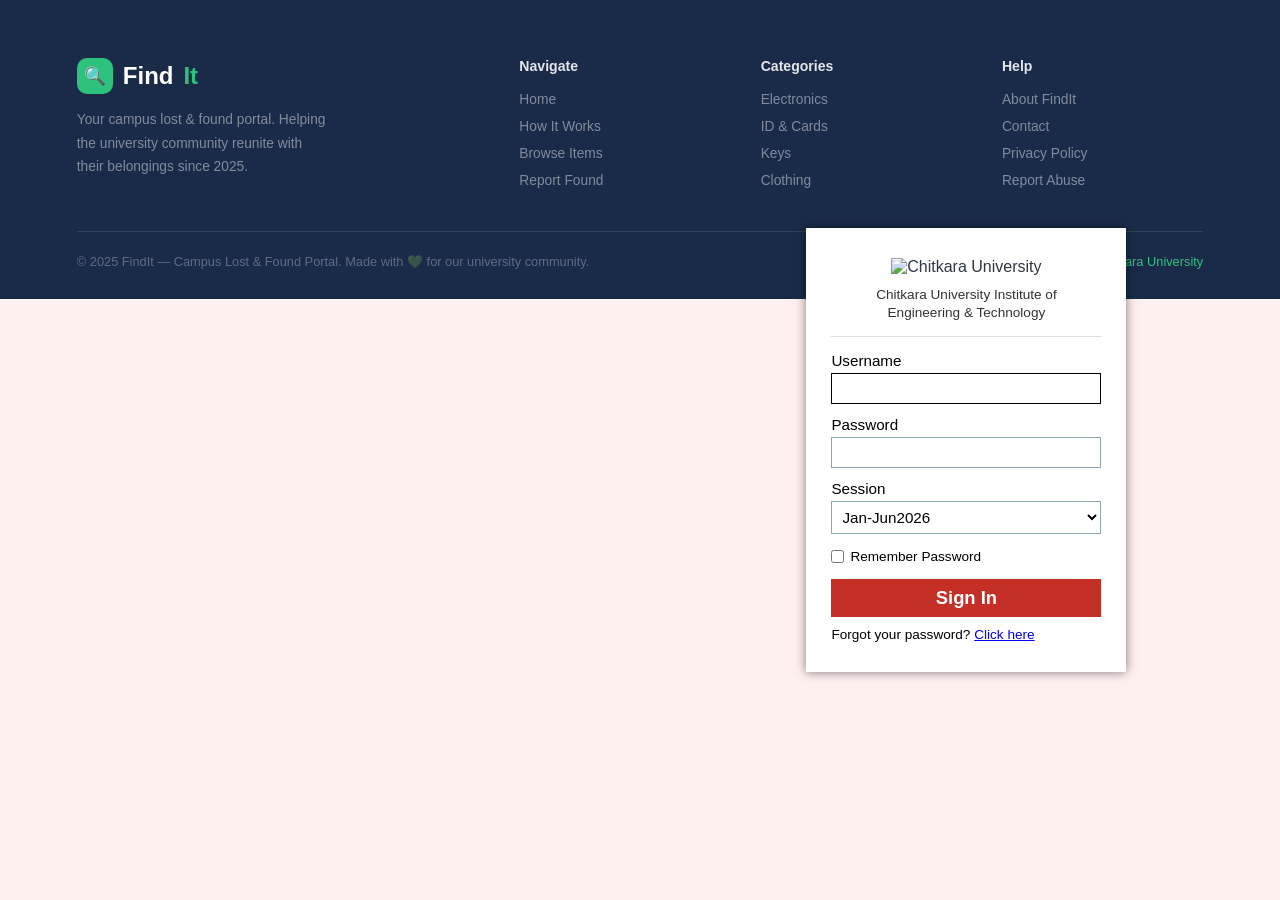
==== commit 4267ff41: "index.html" ====
--- a/index.html
+++ b/index.html
@@ -83,19 +83,33 @@
       <ul class="nav-links">
         <li><a href="#page-how">How It Works</a></li>
         <li><a href="#page-browse">Browse Items</a></li>
+        <li><a href="#page-community">Community</a></li>
         <li><a href="#page-about">About</a></li>
         <li><a href="#page-contact">Contact</a></li>
         <li style="display:flex; gap:12px; align-items:center;">
           <a href="#page-report" class="nav-cta">📷 Report Found</a>
           <a href="#modal-profile" id="nav-profile-btn" class="nav-cta"
-            style="background:transparent; color:var(--green); border:1px solid var(--green);">👤 Profile</a>
+            style="background:transparent; color:var(--green); border:1px solid var(--green); position:relative;">👤 Profile<span id="nav-chat-badge" style="display:none; background:#cc2027; color:#fff; font-size:0.7rem; padding:2px 6px; border-radius:10px; position:absolute; top:-8px; right:-8px; border:2px solid #fff;">0</span></a>
         </li>
       </ul>
+      <label for="nav-toggle" class="hamburger-lbl">
+        <span></span><span></span><span></span>
+      </label>
     </nav>
+    <div class="mobile-drawer">
+      <a href="#page-how" onclick="document.getElementById('nav-toggle').checked = false;">How It Works</a>
+      <a href="#page-browse" onclick="document.getElementById('nav-toggle').checked = false;">Browse Items</a>
+      <a href="#page-community" onclick="document.getElementById('nav-toggle').checked = false;">Community</a>
+      <a href="#page-about" onclick="document.getElementById('nav-toggle').checked = false;">About</a>
+      <a href="#page-contact" onclick="document.getElementById('nav-toggle').checked = false;">Contact</a>
+      <a href="#page-report" onclick="document.getElementById('nav-toggle').checked = false;">📷 Report Found</a>
+      <a href="#modal-profile" id="mob-profile-btn" onclick="document.getElementById('nav-toggle').checked = false;" style="position:relative;">👤
+        Profile<span id="mob-chat-badge" style="display:none; background:#cc2027; color:#fff; font-size:0.7rem; padding:2px 6px; border-radius:10px; position:absolute; top:5px; right:10px; border:2px solid #fff;">0</span></a>
+    </div>
 
     <!-- ════ LIVE RADAR TICKER ════ -->
     <div class="live-ticker"
-      style="background:#0f172a; color:#fff; padding:8px 0; font-size:0.85rem; font-weight:600; overflow:hidden; white-space:nowrap; border-bottom:3px solid #cc2027;">
+      style="margin-top: 66px; background:#0f172a; color:#fff; padding:8px 0; font-size:0.85rem; font-weight:600; overflow:hidden; white-space:nowrap; border-bottom:3px solid #cc2027;">
       <div id="ticker-content"
         style="display:inline-block; animation: tickerAnim 25s linear infinite; padding-left:100%;">
         <!-- Dynamically injected by JS -->
@@ -328,704 +342,866 @@
       </section>
 
     </div>
-
-
-    <div class="page" id="page-report">
-      <!-- ════ REPORT FORM ════ -->
-      <section id="report">
-        <span class="tag">Found Something?</span>
-        <h2 class="sec-title">Report a Found Item</h2>
-        <p class="sec-sub">Help someone get their stuff back. Fill in the details and we'll list it on FindIt for the
-          campus to see.</p>
-
-        <div class="report-grid">
-          <div class="form-card">
-            <h3>📋 Item Details</h3>
-            <form id="report-form" action="#" method="post" novalidate aria-label="Report a found item">
-              <div class="fg"><label for="item-name">Item Name *</label><input type="text" id="item-name"
-                  name="item_name" placeholder="e.g. Black Sony Headphones" required aria-required="true" /></div>
-              <div class="fg-row">
-                <div class="fg"><label for="item-cat">Category *</label>
-                  <select id="item-cat" name="category" required aria-required="true">
-                    <option value="">Select category…</option>
-                    <option>📱 Electronics</option>
-                    <option>👕 Clothing</option>
-                    <option>📚 Stationery / Books</option>
-                    <option>🪪 ID / Cards / Documents</option>
-                    <option>🔑 Keys</option>
-                    <option>🎒 Bags / Accessories</option>
-                    <option>💍 Jewellery / Watches</option>
-                    <option>🍱 Food / Water Bottles</option>
-                    <option>🧩 Other</option>
-                  </select>
-                </div>
-                <div class="fg"><label for="item-date">Date Found *</label><input type="date" id="item-date"
-                    name="date_found" required aria-required="true" /></div>
-              </div>
-              <div class="fg"><label for="item-desc">Description *</label><textarea id="item-desc" name="description"
-                  rows="3" placeholder="Color, brand, distinguishing features, condition…" required
-                  aria-required="true"></textarea></div>
-              <div class="fg">
-                <label for="item-photos">📷 Upload Photos *</label>
-                <div class="upload-zone">
-                  <input type="file" id="item-photos" name="photos" accept="image/*" capture="environment" multiple
-                    aria-label="Upload photos of the found item" />
-                  <div class="upload-icon-big">📸</div>
-                  <p>Click or drag &amp; drop photos here</p>
-                  <span>JPG, PNG, WEBP — up to 5 images</span>
-                </div>
-              </div>
-
-              <!-- Campus Map with CSS-only pin -->
-              <div class="fg">
-                <label>📍 Pin Pickup Location on Campus Map *</label>
-                <p style="font-size:.82rem;color:var(--g3);margin-bottom:6px;">Click a building on the map to drop a
-                  pin. Scroll to explore the full campus.</p>
-
-                <!-- 30 radio inputs -->
-                <input type="radio" name="campus-pin" id="pr-gate" class="pr" />
-                <input type="radio" name="campus-pin" id="pr-fleming" class="pr" />
-                <input type="radio" name="campus-pin" id="pr-martin" class="pr" />
-                <input type="radio" name="campus-pin" id="pr-rock" class="pr" />
-                <input type="radio" name="campus-pin" id="pr-picasso" class="pr" />
-                <input type="radio" name="campus-pin" id="pr-explor" class="pr" />
-                <input type="radio" name="campus-pin" id="pr-sport" class="pr" />
-                <input type="radio" name="campus-pin" id="pr-sq1" class="pr" />
-                <input type="radio" name="campus-pin" id="pr-sq2" class="pr" />
-                <input type="radio" name="campus-pin" id="pr-turing" class="pr" />
-                <input type="radio" name="campus-pin" id="pr-studio" class="pr" />
-                <input type="radio" name="campus-pin" id="pr-demorgan" class="pr" />
-                <input type="radio" name="campus-pin" id="pr-library" class="pr" />
-                <input type="radio" name="campus-pin" id="pr-darwin" class="pr" />
-                <input type="radio" name="campus-pin" id="pr-tesla" class="pr" />
-                <input type="radio" name="campus-pin" id="pr-exphub" class="pr" />
-                <input type="radio" name="campus-pin" id="pr-dice" class="pr" />
-                <input type="radio" name="campus-pin" id="pr-hotel" class="pr" />
-                <input type="radio" name="campus-pin" id="pr-boys" class="pr" />
-                <input type="radio" name="campus-pin" id="pr-girls" class="pr" />
-                <input type="radio" name="campus-pin" id="pr-alpha" class="pr" />
-                <input type="radio" name="campus-pin" id="pr-beta" class="pr" />
-                <input type="radio" name="campus-pin" id="pr-basket" class="pr" />
-                <input type="radio" name="campus-pin" id="pr-volley" class="pr" />
-                <input type="radio" name="campus-pin" id="pr-pickle" class="pr" />
-                <input type="radio" name="campus-pin" id="pr-football" class="pr" />
-                <input type="radio" name="campus-pin" id="pr-parking" class="pr" />
-                <input type="radio" name="campus-pin" id="pr-dohful" class="pr" />
-                <input type="radio" name="campus-pin" id="pr-gali" class="pr" />
-                <input type="radio" name="campus-pin" id="pr-corbu" class="pr" />
-
-                <div class="map-box">
-                  <div class="map-inner">
-                    <div class="map-grid-lines"></div>
-
-                    <!-- ROW 1 — Top strip (entrance area) -->
-                    <div class="map-bld" style="left:2%;top:2%;width:8%;height:8%;">🚪<br />Main Gate</div>
-                    <div class="map-bld" style="left:12%;top:2%;width:10%;height:10%;">🅿️<br />Parking</div>
-                    <div class="map-bld" style="left:24%;top:2%;width:10%;height:10%;">🏠<br />Boys Hostel</div>
-                    <div class="map-bld" style="left:36%;top:2%;width:10%;height:10%;">🏠<br />Girls Hostel</div>
-                    <div class="map-bld" style="left:48%;top:2%;width:10%;height:10%;">☕<br />Dohful</div>
-                    <div class="map-bld" style="left:60%;top:2%;width:11%;height:10%;">🏟<br />Sportorium</div>
-                    <div class="map-bld" style="left:73%;top:2%;width:11%;height:10%;">🏀<br />Basketball</div>
-                    <div class="map-bld" style="left:86%;top:2%;width:12%;height:10%;">🏐<br />Volleyball</div>
-
-                    <!-- ROW 2 -->
-                    <div class="map-bld" style="left:2%;top:16%;width:13%;height:11%;">🔬<br />Fleming Block</div>
-                    <div class="map-bld" style="left:17%;top:16%;width:13%;height:11%;">✝️<br />Martin Luther</div>
-                    <div class="map-bld" style="left:32%;top:16%;width:13%;height:11%;">🏛<br />Rockefeller</div>
-                    <div class="map-bld" style="left:47%;top:16%;width:12%;height:11%;">🎨<br />Picasso Block</div>
-                    <div class="map-bld" style="left:61%;top:16%;width:12%;height:11%;">🔭<br />Exploratorium</div>
-                    <div class="map-bld" style="left:75%;top:16%;width:11%;height:11%;">🏸<br />Pickleball</div>
-                    <div class="map-bld" style="left:88%;top:16%;width:10%;height:11%;">⚽<br />Football</div>
-
-                    <!-- ROW 3 — Middle zone -->
-                    <div class="map-bld" style="left:2%;top:31%;width:12%;height:11%;">📚<br />Library</div>
-                    <div class="map-bld" style="left:16%;top:31%;width:13%;height:11%;">🧬<br />Darwin Block</div>
-                    <div class="map-bld" style="left:31%;top:31%;width:12%;height:11%;">⚡<br />Tesla Block</div>
-                    <div class="map-bld" style="left:45%;top:31%;width:12%;height:11%;">🔍<br />Explore Hub</div>
-                    <div class="map-bld" style="left:59%;top:31%;width:10%;height:11%;">🎲<br />Dice Lab</div>
-                    <div class="map-bld" style="left:71%;top:31%;width:13%;height:11%;">🍴<br />Hotel Mgmt</div>
-                    <div class="map-bld" style="left:86%;top:31%;width:12%;height:11%;">🎓<br />Gallelio</div>
-
-                    <!-- ROW 4 — Lower zone -->
-                    <div class="map-bld" style="left:2%;top:46%;width:12%;height:11%;">💻<br />Turing Block</div>
-                    <div class="map-bld" style="left:16%;top:46%;width:12%;height:11%;">🎬<br />Studio</div>
-                    <div class="map-bld" style="left:30%;top:46%;width:13%;height:11%;">📐<br />DeMorgan</div>
-                    <div class="map-bld" style="left:45%;top:46%;width:13%;height:11%;">🏗<br />Le Corbusier</div>
-                    <div class="map-bld" style="left:60%;top:46%;width:10%;height:11%;">🅰<br />Alpha Zone</div>
-                    <div class="map-bld" style="left:72%;top:46%;width:10%;height:11%;">🅱<br />Beta Zone</div>
-                    <div class="map-bld" style="left:84%;top:46%;width:14%;height:11%;">🏢<br />Square One</div>
-
-                    <!-- ROW 5 — Bottom -->
-                    <div class="map-bld" style="left:2%;top:62%;width:14%;height:11%;">🏢<br />Square Two</div>
-
-                    <!-- Clickable overlays (same positions as buildings) -->
-                    <label for="pr-gate" class="bld-lbl" style="left:2%;top:2%;width:8%;height:8%;"></label>
-                    <label for="pr-parking" class="bld-lbl" style="left:12%;top:2%;width:10%;height:10%;"></label>
-                    <label for="pr-boys" class="bld-lbl" style="left:24%;top:2%;width:10%;height:10%;"></label>
-                    <label for="pr-girls" class="bld-lbl" style="left:36%;top:2%;width:10%;height:10%;"></label>
-                    <label for="pr-dohful" class="bld-lbl" style="left:48%;top:2%;width:10%;height:10%;"></label>
-                    <label for="pr-sport" class="bld-lbl" style="left:60%;top:2%;width:11%;height:10%;"></label>
-                    <label for="pr-basket" class="bld-lbl" style="left:73%;top:2%;width:11%;height:10%;"></label>
-                    <label for="pr-volley" class="bld-lbl" style="left:86%;top:2%;width:12%;height:10%;"></label>
-                    <label for="pr-fleming" class="bld-lbl" style="left:2%;top:16%;width:13%;height:11%;"></label>
-                    <label for="pr-martin" class="bld-lbl" style="left:17%;top:16%;width:13%;height:11%;"></label>
-                    <label for="pr-rock" class="bld-lbl" style="left:32%;top:16%;width:13%;height:11%;"></label>
-                    <label for="pr-picasso" class="bld-lbl" style="left:47%;top:16%;width:12%;height:11%;"></label>
-                    <label for="pr-explor" class="bld-lbl" style="left:61%;top:16%;width:12%;height:11%;"></label>
-                    <label for="pr-pickle" class="bld-lbl" style="left:75%;top:16%;width:11%;height:11%;"></label>
-                    <label for="pr-football" class="bld-lbl" style="left:88%;top:16%;width:10%;height:11%;"></label>
-                    <label for="pr-library" class="bld-lbl" style="left:2%;top:31%;width:12%;height:11%;"></label>
-                    <label for="pr-darwin" class="bld-lbl" style="left:16%;top:31%;width:13%;height:11%;"></label>
-                    <label for="pr-tesla" class="bld-lbl" style="left:31%;top:31%;width:12%;height:11%;"></label>
-                    <label for="pr-exphub" class="bld-lbl" style="left:45%;top:31%;width:12%;height:11%;"></label>
-                    <label for="pr-dice" class="bld-lbl" style="left:59%;top:31%;width:10%;height:11%;"></label>
-                    <label for="pr-hotel" class="bld-lbl" style="left:71%;top:31%;width:13%;height:11%;"></label>
-                    <label for="pr-gali" class="bld-lbl" style="left:86%;top:31%;width:12%;height:11%;"></label>
-                    <label for="pr-turing" class="bld-lbl" style="left:2%;top:46%;width:12%;height:11%;"></label>
-                    <label for="pr-studio" class="bld-lbl" style="left:16%;top:46%;width:12%;height:11%;"></label>
-                    <label for="pr-demorgan" class="bld-lbl" style="left:30%;top:46%;width:13%;height:11%;"></label>
-                    <label for="pr-corbu" class="bld-lbl" style="left:45%;top:46%;width:13%;height:11%;"></label>
-                    <label for="pr-alpha" class="bld-lbl" style="left:60%;top:46%;width:10%;height:11%;"></label>
-                    <label for="pr-beta" class="bld-lbl" style="left:72%;top:46%;width:10%;height:11%;"></label>
-                    <label for="pr-sq1" class="bld-lbl" style="left:84%;top:46%;width:14%;height:11%;"></label>
-                    <label for="pr-sq2" class="bld-lbl" style="left:2%;top:62%;width:14%;height:11%;"></label>
-
-                    <!-- Pin markers (offset above each building) -->
-                    <div class="pin-mk pin-gate" style="left:6%;top:-2%;">
-                      <div class="pe">📍</div>
-                      <div class="pp"></div>
-                    </div>
-                    <div class="pin-mk pin-parking" style="left:17%;top:-2%;">
-                      <div class="pe">📍</div>
-                      <div class="pp"></div>
-                    </div>
-                    <div class="pin-mk pin-boys" style="left:29%;top:-2%;">
-                      <div class="pe">📍</div>
-                      <div class="pp"></div>
-                    </div>
-                    <div class="pin-mk pin-girls" style="left:41%;top:-2%;">
-                      <div class="pe">📍</div>
-                      <div class="pp"></div>
-                    </div>
-                    <div class="pin-mk pin-dohful" style="left:53%;top:-2%;">
-                      <div class="pe">📍</div>
-                      <div class="pp"></div>
-                    </div>
-                    <div class="pin-mk pin-sport" style="left:65%;top:-2%;">
-                      <div class="pe">📍</div>
-                      <div class="pp"></div>
-                    </div>
-                    <div class="pin-mk pin-basket" style="left:78%;top:-2%;">
-                      <div class="pe">📍</div>
-                      <div class="pp"></div>
-                    </div>
-                    <div class="pin-mk pin-volley" style="left:92%;top:-2%;">
-                      <div class="pe">📍</div>
-                      <div class="pp"></div>
-                    </div>
-                    <div class="pin-mk pin-fleming" style="left:8%;top:10%;">
-                      <div class="pe">📍</div>
-                      <div class="pp"></div>
-                    </div>
-                    <div class="pin-mk pin-martin" style="left:23%;top:10%;">
-                      <div class="pe">📍</div>
-                      <div class="pp"></div>
-                    </div>
-                    <div class="pin-mk pin-rock" style="left:38%;top:10%;">
-                      <div class="pe">📍</div>
-                      <div class="pp"></div>
-                    </div>
-                    <div class="pin-mk pin-picasso" style="left:53%;top:10%;">
-                      <div class="pe">📍</div>
-                      <div class="pp"></div>
-                    </div>
-                    <div class="pin-mk pin-explor" style="left:67%;top:10%;">
-                      <div class="pe">📍</div>
-                      <div class="pp"></div>
-                    </div>
-                    <div class="pin-mk pin-pickle" style="left:80%;top:10%;">
-                      <div class="pe">📍</div>
-                      <div class="pp"></div>
-                    </div>
-                    <div class="pin-mk pin-football" style="left:93%;top:10%;">
-                      <div class="pe">📍</div>
-                      <div class="pp"></div>
-                    </div>
-                    <div class="pin-mk pin-library" style="left:8%;top:25%;">
-                      <div class="pe">📍</div>
-                      <div class="pp"></div>
-                    </div>
-                    <div class="pin-mk pin-darwin" style="left:22%;top:25%;">
-                      <div class="pe">📍</div>
-                      <div class="pp"></div>
-                    </div>
-                    <div class="pin-mk pin-tesla" style="left:37%;top:25%;">
-                      <div class="pe">📍</div>
-                      <div class="pp"></div>
-                    </div>
-                    <div class="pin-mk pin-exphub" style="left:51%;top:25%;">
-                      <div class="pe">📍</div>
-                      <div class="pp"></div>
-                    </div>
-                    <div class="pin-mk pin-dice" style="left:64%;top:25%;">
-                      <div class="pe">📍</div>
-                      <div class="pp"></div>
-                    </div>
-                    <div class="pin-mk pin-hotel" style="left:77%;top:25%;">
-                      <div class="pe">📍</div>
-                      <div class="pp"></div>
-                    </div>
-                    <div class="pin-mk pin-gali" style="left:92%;top:25%;">
-                      <div class="pe">📍</div>
-                      <div class="pp"></div>
-                    </div>
-                    <div class="pin-mk pin-turing" style="left:8%;top:40%;">
-                      <div class="pe">📍</div>
-                      <div class="pp"></div>
-                    </div>
-                    <div class="pin-mk pin-studio" style="left:22%;top:40%;">
-                      <div class="pe">📍</div>
-                      <div class="pp"></div>
-                    </div>
-                    <div class="pin-mk pin-demorgan" style="left:36%;top:40%;">
-                      <div class="pe">📍</div>
-                      <div class="pp"></div>
-                    </div>
-                    <div class="pin-mk pin-corbu" style="left:51%;top:40%;">
-                      <div class="pe">📍</div>
-                      <div class="pp"></div>
-                    </div>
-                    <div class="pin-mk pin-alpha" style="left:65%;top:40%;">
-                      <div class="pe">📍</div>
-                      <div class="pp"></div>
-                    </div>
-                    <div class="pin-mk pin-beta" style="left:77%;top:40%;">
-                      <div class="pe">📍</div>
-                      <div class="pp"></div>
-                    </div>
-                    <div class="pin-mk pin-sq1" style="left:91%;top:40%;">
-                      <div class="pe">📍</div>
-                      <div class="pp"></div>
-                    </div>
-                    <div class="pin-mk pin-sq2" style="left:9%;top:56%;">
-                      <div class="pe">📍</div>
-                      <div class="pp"></div>
-                    </div>
-
-                    <div class="map-hint">🗺️ Click a building to mark the pickup spot</div>
-                  </div><!-- end .map-inner -->
-                </div><!-- end .map-box -->
-
-                <!-- Location tag shown after pin -->
-                <div class="loc-tag loc-tag-gate">📍 Pinned: Main Gate</div>
-                <div class="loc-tag loc-tag-fleming">📍 Pinned: Fleming Block</div>
-                <div class="loc-tag loc-tag-martin">📍 Pinned: Martin Luther Block</div>
-                <div class="loc-tag loc-tag-rock">📍 Pinned: Rockefeller Block</div>
-                <div class="loc-tag loc-tag-picasso">📍 Pinned: Picasso Block</div>
-                <div class="loc-tag loc-tag-explor">📍 Pinned: Exploratorium</div>
-                <div class="loc-tag loc-tag-sport">📍 Pinned: Sportorium</div>
-                <div class="loc-tag loc-tag-sq1">📍 Pinned: Square One</div>
-                <div class="loc-tag loc-tag-sq2">📍 Pinned: Square Two</div>
-                <div class="loc-tag loc-tag-turing">📍 Pinned: Turing Block</div>
-                <div class="loc-tag loc-tag-studio">📍 Pinned: Studio</div>
-                <div class="loc-tag loc-tag-demorgan">📍 Pinned: DeMorgan Block</div>
-                <div class="loc-tag loc-tag-library">📍 Pinned: Library</div>
-                <div class="loc-tag loc-tag-darwin">📍 Pinned: Darwin Block</div>
-                <div class="loc-tag loc-tag-tesla">📍 Pinned: Tesla Block</div>
-                <div class="loc-tag loc-tag-exphub">📍 Pinned: Explore Hub</div>
-                <div class="loc-tag loc-tag-dice">📍 Pinned: Dice Lab</div>
-                <div class="loc-tag loc-tag-hotel">📍 Pinned: Hotel Management Block</div>
-                <div class="loc-tag loc-tag-boys">📍 Pinned: Boys Hostel</div>
-                <div class="loc-tag loc-tag-girls">📍 Pinned: Girls Hostel</div>
-                <div class="loc-tag loc-tag-alpha">📍 Pinned: Alpha Zone</div>
-                <div class="loc-tag loc-tag-beta">📍 Pinned: Beta Zone</div>
-                <div class="loc-tag loc-tag-basket">📍 Pinned: Basketball Court</div>
-                <div class="loc-tag loc-tag-volley">📍 Pinned: Volleyball Court</div>
-                <div class="loc-tag loc-tag-pickle">📍 Pinned: Pickleball Court</div>
-                <div class="loc-tag loc-tag-football">📍 Pinned: Football Ground</div>
-                <div class="loc-tag loc-tag-parking">📍 Pinned: Parking Area</div>
-                <div class="loc-tag loc-tag-dohful">📍 Pinned: Dohful</div>
-                <div class="loc-tag loc-tag-gali">📍 Pinned: Galileo Block</div>
-                <div class="loc-tag loc-tag-corbu">📍 Pinned: Le Corbusier Block</div>
-              </div>
-
-              <div class="fg"><label for="item-spot">Specific Spot (optional)</label><input type="text" id="item-spot"
-                  name="specific_spot" placeholder="e.g. &quot;Near main entrance&quot;, &quot;Room 204&quot;" /></div>
-              <div class="fg-row">
-                <div class="fg"><label for="finder-name">Your Name *</label><input type="text" id="finder-name"
-                    name="finder_name" placeholder="Full name" required aria-required="true" /></div>
-                <div class="fg"><label for="finder-role">Your Role *</label>
-                  <select id="finder-role" name="role" required aria-required="true">
-                    <option value="">Select…</option>
-                    <option>Student</option>
-                    <option>Professor</option>
-                    <option>Staff</option>
-                  </select>
-                </div>
-              </div>
-              <div class="fg"><label for="finder-email">Contact Email *</label><input type="email" id="finder-email"
-                  name="email" placeholder="yourname@university.edu" required aria-required="true" /></div>
-              <button class="submit-btn" type="submit">🚀 Submit Found Item</button>
-            </form>
-          </div>
-
-          <div class="info-stack">
-            <div class="info-card">
-              <h4>🗂️ Item Categories</h4>
-              <div class="cat-chips">
-                <span class="chip">📱 Electronics</span><span class="chip">👕 Clothing</span><span class="chip">📚
-                  Stationery</span><span class="chip">🪪 ID Cards</span><span class="chip">🔑 Keys</span><span
-                  class="chip">🎒 Bags</span><span class="chip">💍 Jewellery</span><span class="chip">🍱
-                  Bottles</span><span class="chip">🧩 Other</span>
-              </div>
-            </div>
-            <div class="info-card">
-              <h4>💡 Tips for a Good Listing</h4>
-              <ul class="tip-list">
-                <li><span>📸</span><span>Take clear, well-lit photos from multiple angles</span></li>
-                <li><span>🔍</span><span>Mention unique identifiers — color, brand, engravings</span></li>
-                <li><span>📍</span><span>Be specific about the exact collection point location</span></li>
-                <li><span>⏰</span><span>Post as soon as possible for faster reunions</span></li>
-                <li><span>🔒</span><span>Never publicly expose personal data from ID cards</span></li>
-              </ul>
-            </div>
-            <div class="info-card">
-              <h4>📞 Need Help?</h4>
-              <p style="font-size:.88rem;color:#5a6b7e;line-height:1.7;margin-bottom:12px;">For urgent items like
-                university IDs or wallets, contact campus security directly.</p>
-              <p style="font-size:.86rem;font-weight:800;color:var(--green-dark);">📞 Campus Security: Ext. 1001</p>
-              <p style="font-size:.86rem;font-weight:800;color:var(--blue);margin-top:6px;">🏢 Admin Office: Room 101,
-                Block Martin</p>
-            </div>
-          </div>
-        </div>
-      </section>
-    </div>
-
-
-    <div class="page" id="page-about">
-      <!-- ════ ABOUT ════ -->
-      <section id="about">
-        <div class="about-grid">
-          <div class="about-vis">
-            <div class="emoji-big">🎓</div>
-            <h3>Serving Our Campus Community</h3>
-            <p>FindIt was built to make campus life a little less stressful for everyone.</p>
-            <div class="stat-grid">
-              <div class="astat">
-                <div class="n">124<b>+</b></div>
-                <div class="l">Items Returned</div>
-              </div>
-              <div class="astat">
-                <div class="n">600<b>+</b></div>
-                <div class="l">Students Helped</div>
-              </div>
-              <div class="astat">
-                <div class="n">38</div>
-                <div class="l">Active Listings</div>
-              </div>
-              <div class="astat">
-                <div class="n">96<b>%</b></div>
-                <div class="l">Match Rate</div>
-              </div>
-            </div>
-          </div>
-          <div class="about-text">
-            <span class="tag">About FindIt</span>
-            <h2 class="sec-title">Built for students,<br>by students 💚</h2>
-            <p>FindIt is a campus-wide lost and found platform that makes it effortless to report, discover, and reclaim
-              lost items. Whether you're a student, professor, or staff — everyone's part of our finder community.</p>
-            <p>We believe small acts of honesty build a stronger campus culture. By using FindIt, you're not just
-              recovering a phone or keys — you're helping build trust across the university.</p>
-            <ul class="val-list">
-              <li>
-                <div class="vi">💚</div>
-                <div><strong>Community first</strong> — every campus member can contribute and benefit</div>
-              </li>
-              <li>
-                <div class="vi">🔒</div>
-                <div><strong>Privacy safe</strong> — we never expose sensitive personal information publicly</div>
-              </li>
-              <li>
-                <div class="vi">⚡</div>
-                <div><strong>Fast &amp; simple</strong> — post a found item in under 2 minutes, no account needed</div>
-              </li>
-              <li>
-                <div class="vi">📍</div>
-                <div><strong>Location pinning</strong> — clear pickup points so there's never any confusion</div>
-              </li>
+  </div>
+
+  <div class="page" id="page-community">
+    <!-- ════ COMMUNITY FEED ════ -->
+    <section id="community">
+      <span class="tag">Community</span>
+      <h2 class="sec-title">Campus Discussions & Alerts</h2>
+      <p class="sec-sub">Post general alerts, lost item requests, or have discussions with the community.</p>
+
+      <div style="margin-bottom: 24px;">
+        <button class="btn btn-green" onclick="window.location.hash='#modal-create-post'"
+          style="padding: 10px 20px; font-size: 0.95rem;">+ Create New Post</button>
+      </div>
+
+      <div id="community-posts-container" style="display:flex; flex-direction:column; gap:16px;">
+        <!-- Community posts will be rendered here -->
+      </div>
+    </section>
+  </div>
+
+  <div class="page" id="page-report">
+    <!-- ════ REPORT FORM ════ -->
+    <section id="report">
+      <span class="tag">Found Something?</span>
+      <h2 class="sec-title">Report a Found Item</h2>
+      <p class="sec-sub">Help someone get their stuff back. Fill in the details and we'll list it on FindIt for the
+        campus to see.</p>
+
+      <div class="report-grid">
+        <div class="form-card">
+          <h3>📋 Item Details</h3>
+          <form id="report-form" action="#" method="post" novalidate aria-label="Report a found item">
+            <div class="fg"><label for="item-name">Item Name *</label><input type="text" id="item-name" name="item_name"
+                placeholder="e.g. Black Sony Headphones" required aria-required="true" /></div>
+            <div class="fg-row">
+              <div class="fg"><label for="item-cat">Category *</label>
+                <select id="item-cat" name="category" required aria-required="true">
+                  <option value="">Select category…</option>
+                  <option>📱 Electronics</option>
+                  <option>👕 Clothing</option>
+                  <option>📚 Stationery / Books</option>
+                  <option>🪪 ID / Cards / Documents</option>
+                  <option>🔑 Keys</option>
+                  <option>🎒 Bags / Accessories</option>
+                  <option>💍 Jewellery / Watches</option>
+                  <option>🍱 Food / Water Bottles</option>
+                  <option>🧩 Other</option>
+                </select>
+              </div>
+              <div class="fg"><label for="item-date">Date Found *</label><input type="date" id="item-date"
+                  name="date_found" required aria-required="true" /></div>
+            </div>
+            <div class="fg"><label for="item-desc">Description *</label><textarea id="item-desc" name="description"
+                rows="3" placeholder="Color, brand, distinguishing features, condition…" required
+                aria-required="true"></textarea></div>
+            <div class="fg">
+              <label for="item-photos">📷 Upload Photos *</label>
+              <div class="upload-zone">
+                <input type="file" id="item-photos" name="photos" accept="image/*" capture="environment" multiple
+                  aria-label="Upload photos of the found item" />
+                <div class="upload-icon-big">📸</div>
+                <p>Click or drag &amp; drop photos here</p>
+                <span>JPG, PNG, WEBP — up to 5 images</span>
+              </div>
+            </div>
+
+            <!-- Campus Map with CSS-only pin -->
+            <div class="fg">
+              <label>📍 Pin Pickup Location on Campus Map *</label>
+              <p style="font-size:.82rem;color:var(--g3);margin-bottom:6px;">Click a building on the map to drop a
+                pin. Scroll to explore the full campus.</p>
+
+              <!-- 30 radio inputs -->
+              <input type="radio" name="campus-pin" id="pr-gate" class="pr" />
+              <input type="radio" name="campus-pin" id="pr-fleming" class="pr" />
+              <input type="radio" name="campus-pin" id="pr-martin" class="pr" />
+              <input type="radio" name="campus-pin" id="pr-rock" class="pr" />
+              <input type="radio" name="campus-pin" id="pr-picasso" class="pr" />
+              <input type="radio" name="campus-pin" id="pr-explor" class="pr" />
+              <input type="radio" name="campus-pin" id="pr-sport" class="pr" />
+              <input type="radio" name="campus-pin" id="pr-sq1" class="pr" />
+              <input type="radio" name="campus-pin" id="pr-sq2" class="pr" />
+              <input type="radio" name="campus-pin" id="pr-turing" class="pr" />
+              <input type="radio" name="campus-pin" id="pr-studio" class="pr" />
+              <input type="radio" name="campus-pin" id="pr-demorgan" class="pr" />
+              <input type="radio" name="campus-pin" id="pr-library" class="pr" />
+              <input type="radio" name="campus-pin" id="pr-darwin" class="pr" />
+              <input type="radio" name="campus-pin" id="pr-tesla" class="pr" />
+              <input type="radio" name="campus-pin" id="pr-exphub" class="pr" />
+              <input type="radio" name="campus-pin" id="pr-dice" class="pr" />
+              <input type="radio" name="campus-pin" id="pr-hotel" class="pr" />
+              <input type="radio" name="campus-pin" id="pr-boys" class="pr" />
+              <input type="radio" name="campus-pin" id="pr-girls" class="pr" />
+              <input type="radio" name="campus-pin" id="pr-alpha" class="pr" />
+              <input type="radio" name="campus-pin" id="pr-beta" class="pr" />
+              <input type="radio" name="campus-pin" id="pr-basket" class="pr" />
+              <input type="radio" name="campus-pin" id="pr-volley" class="pr" />
+              <input type="radio" name="campus-pin" id="pr-pickle" class="pr" />
+              <input type="radio" name="campus-pin" id="pr-football" class="pr" />
+              <input type="radio" name="campus-pin" id="pr-parking" class="pr" />
+              <input type="radio" name="campus-pin" id="pr-dohful" class="pr" />
+              <input type="radio" name="campus-pin" id="pr-gali" class="pr" />
+              <input type="radio" name="campus-pin" id="pr-corbu" class="pr" />
+
+              <div class="map-box">
+                <div class="map-inner">
+                  <div class="map-grid-lines"></div>
+
+                  <!-- ROW 1 — Top strip (entrance area) -->
+                  <div class="map-bld" style="left:2%;top:2%;width:8%;height:8%;">🚪<br />Main Gate</div>
+                  <div class="map-bld" style="left:12%;top:2%;width:10%;height:10%;">🅿️<br />Parking</div>
+                  <div class="map-bld" style="left:24%;top:2%;width:10%;height:10%;">🏠<br />Boys Hostel</div>
+                  <div class="map-bld" style="left:36%;top:2%;width:10%;height:10%;">🏠<br />Girls Hostel</div>
+                  <div class="map-bld" style="left:48%;top:2%;width:10%;height:10%;">☕<br />Dohful</div>
+                  <div class="map-bld" style="left:60%;top:2%;width:11%;height:10%;">🏟<br />Sportorium</div>
+                  <div class="map-bld" style="left:73%;top:2%;width:11%;height:10%;">🏀<br />Basketball</div>
+                  <div class="map-bld" style="left:86%;top:2%;width:12%;height:10%;">🏐<br />Volleyball</div>
+
+                  <!-- ROW 2 -->
+                  <div class="map-bld" style="left:2%;top:16%;width:13%;height:11%;">🔬<br />Fleming Block</div>
+                  <div class="map-bld" style="left:17%;top:16%;width:13%;height:11%;">✝️<br />Martin Luther</div>
+                  <div class="map-bld" style="left:32%;top:16%;width:13%;height:11%;">🏛<br />Rockefeller</div>
+                  <div class="map-bld" style="left:47%;top:16%;width:12%;height:11%;">🎨<br />Picasso Block</div>
+                  <div class="map-bld" style="left:61%;top:16%;width:12%;height:11%;">🔭<br />Exploratorium</div>
+                  <div class="map-bld" style="left:75%;top:16%;width:11%;height:11%;">🏸<br />Pickleball</div>
+                  <div class="map-bld" style="left:88%;top:16%;width:10%;height:11%;">⚽<br />Football</div>
+
+                  <!-- ROW 3 — Middle zone -->
+                  <div class="map-bld" style="left:2%;top:31%;width:12%;height:11%;">📚<br />Library</div>
+                  <div class="map-bld" style="left:16%;top:31%;width:13%;height:11%;">🧬<br />Darwin Block</div>
+                  <div class="map-bld" style="left:31%;top:31%;width:12%;height:11%;">⚡<br />Tesla Block</div>
+                  <div class="map-bld" style="left:45%;top:31%;width:12%;height:11%;">🔍<br />Explore Hub</div>
+                  <div class="map-bld" style="left:59%;top:31%;width:10%;height:11%;">🎲<br />Dice Lab</div>
+                  <div class="map-bld" style="left:71%;top:31%;width:13%;height:11%;">🍴<br />Hotel Mgmt</div>
+                  <div class="map-bld" style="left:86%;top:31%;width:12%;height:11%;">🎓<br />Gallelio</div>
+
+                  <!-- ROW 4 — Lower zone -->
+                  <div class="map-bld" style="left:2%;top:46%;width:12%;height:11%;">💻<br />Turing Block</div>
+                  <div class="map-bld" style="left:16%;top:46%;width:12%;height:11%;">🎬<br />Studio</div>
+                  <div class="map-bld" style="left:30%;top:46%;width:13%;height:11%;">📐<br />DeMorgan</div>
+                  <div class="map-bld" style="left:45%;top:46%;width:13%;height:11%;">🏗<br />Le Corbusier</div>
+                  <div class="map-bld" style="left:60%;top:46%;width:10%;height:11%;">🅰<br />Alpha Zone</div>
+                  <div class="map-bld" style="left:72%;top:46%;width:10%;height:11%;">🅱<br />Beta Zone</div>
+                  <div class="map-bld" style="left:84%;top:46%;width:14%;height:11%;">🏢<br />Square One</div>
+
+                  <!-- ROW 5 — Bottom -->
+                  <div class="map-bld" style="left:2%;top:62%;width:14%;height:11%;">🏢<br />Square Two</div>
+
+                  <!-- Clickable overlays (same positions as buildings) -->
+                  <label for="pr-gate" class="bld-lbl" style="left:2%;top:2%;width:8%;height:8%;"></label>
+                  <label for="pr-parking" class="bld-lbl" style="left:12%;top:2%;width:10%;height:10%;"></label>
+                  <label for="pr-boys" class="bld-lbl" style="left:24%;top:2%;width:10%;height:10%;"></label>
+                  <label for="pr-girls" class="bld-lbl" style="left:36%;top:2%;width:10%;height:10%;"></label>
+                  <label for="pr-dohful" class="bld-lbl" style="left:48%;top:2%;width:10%;height:10%;"></label>
+                  <label for="pr-sport" class="bld-lbl" style="left:60%;top:2%;width:11%;height:10%;"></label>
+                  <label for="pr-basket" class="bld-lbl" style="left:73%;top:2%;width:11%;height:10%;"></label>
+                  <label for="pr-volley" class="bld-lbl" style="left:86%;top:2%;width:12%;height:10%;"></label>
+                  <label for="pr-fleming" class="bld-lbl" style="left:2%;top:16%;width:13%;height:11%;"></label>
+                  <label for="pr-martin" class="bld-lbl" style="left:17%;top:16%;width:13%;height:11%;"></label>
+                  <label for="pr-rock" class="bld-lbl" style="left:32%;top:16%;width:13%;height:11%;"></label>
+                  <label for="pr-picasso" class="bld-lbl" style="left:47%;top:16%;width:12%;height:11%;"></label>
+                  <label for="pr-explor" class="bld-lbl" style="left:61%;top:16%;width:12%;height:11%;"></label>
+                  <label for="pr-pickle" class="bld-lbl" style="left:75%;top:16%;width:11%;height:11%;"></label>
+                  <label for="pr-football" class="bld-lbl" style="left:88%;top:16%;width:10%;height:11%;"></label>
+                  <label for="pr-library" class="bld-lbl" style="left:2%;top:31%;width:12%;height:11%;"></label>
+                  <label for="pr-darwin" class="bld-lbl" style="left:16%;top:31%;width:13%;height:11%;"></label>
+                  <label for="pr-tesla" class="bld-lbl" style="left:31%;top:31%;width:12%;height:11%;"></label>
+                  <label for="pr-exphub" class="bld-lbl" style="left:45%;top:31%;width:12%;height:11%;"></label>
+                  <label for="pr-dice" class="bld-lbl" style="left:59%;top:31%;width:10%;height:11%;"></label>
+                  <label for="pr-hotel" class="bld-lbl" style="left:71%;top:31%;width:13%;height:11%;"></label>
+                  <label for="pr-gali" class="bld-lbl" style="left:86%;top:31%;width:12%;height:11%;"></label>
+                  <label for="pr-turing" class="bld-lbl" style="left:2%;top:46%;width:12%;height:11%;"></label>
+                  <label for="pr-studio" class="bld-lbl" style="left:16%;top:46%;width:12%;height:11%;"></label>
+                  <label for="pr-demorgan" class="bld-lbl" style="left:30%;top:46%;width:13%;height:11%;"></label>
+                  <label for="pr-corbu" class="bld-lbl" style="left:45%;top:46%;width:13%;height:11%;"></label>
+                  <label for="pr-alpha" class="bld-lbl" style="left:60%;top:46%;width:10%;height:11%;"></label>
+                  <label for="pr-beta" class="bld-lbl" style="left:72%;top:46%;width:10%;height:11%;"></label>
+                  <label for="pr-sq1" class="bld-lbl" style="left:84%;top:46%;width:14%;height:11%;"></label>
+                  <label for="pr-sq2" class="bld-lbl" style="left:2%;top:62%;width:14%;height:11%;"></label>
+
+                  <!-- Pin markers (offset above each building) -->
+                  <div class="pin-mk pin-gate" style="left:6%;top:-2%;">
+                    <div class="pe">📍</div>
+                    <div class="pp"></div>
+                  </div>
+                  <div class="pin-mk pin-parking" style="left:17%;top:-2%;">
+                    <div class="pe">📍</div>
+                    <div class="pp"></div>
+                  </div>
+                  <div class="pin-mk pin-boys" style="left:29%;top:-2%;">
+                    <div class="pe">📍</div>
+                    <div class="pp"></div>
+                  </div>
+                  <div class="pin-mk pin-girls" style="left:41%;top:-2%;">
+                    <div class="pe">📍</div>
+                    <div class="pp"></div>
+                  </div>
+                  <div class="pin-mk pin-dohful" style="left:53%;top:-2%;">
+                    <div class="pe">📍</div>
+                    <div class="pp"></div>
+                  </div>
+                  <div class="pin-mk pin-sport" style="left:65%;top:-2%;">
+                    <div class="pe">📍</div>
+                    <div class="pp"></div>
+                  </div>
+                  <div class="pin-mk pin-basket" style="left:78%;top:-2%;">
+                    <div class="pe">📍</div>
+                    <div class="pp"></div>
+                  </div>
+                  <div class="pin-mk pin-volley" style="left:92%;top:-2%;">
+                    <div class="pe">📍</div>
+                    <div class="pp"></div>
+                  </div>
+                  <div class="pin-mk pin-fleming" style="left:8%;top:10%;">
+                    <div class="pe">📍</div>
+                    <div class="pp"></div>
+                  </div>
+                  <div class="pin-mk pin-martin" style="left:23%;top:10%;">
+                    <div class="pe">📍</div>
+                    <div class="pp"></div>
+                  </div>
+                  <div class="pin-mk pin-rock" style="left:38%;top:10%;">
+                    <div class="pe">📍</div>
+                    <div class="pp"></div>
+                  </div>
+                  <div class="pin-mk pin-picasso" style="left:53%;top:10%;">
+                    <div class="pe">📍</div>
+                    <div class="pp"></div>
+                  </div>
+                  <div class="pin-mk pin-explor" style="left:67%;top:10%;">
+                    <div class="pe">📍</div>
+                    <div class="pp"></div>
+                  </div>
+                  <div class="pin-mk pin-pickle" style="left:80%;top:10%;">
+                    <div class="pe">📍</div>
+                    <div class="pp"></div>
+                  </div>
+                  <div class="pin-mk pin-football" style="left:93%;top:10%;">
+                    <div class="pe">📍</div>
+                    <div class="pp"></div>
+                  </div>
+                  <div class="pin-mk pin-library" style="left:8%;top:25%;">
+                    <div class="pe">📍</div>
+                    <div class="pp"></div>
+                  </div>
+                  <div class="pin-mk pin-darwin" style="left:22%;top:25%;">
+                    <div class="pe">📍</div>
+                    <div class="pp"></div>
+                  </div>
+                  <div class="pin-mk pin-tesla" style="left:37%;top:25%;">
+                    <div class="pe">📍</div>
+                    <div class="pp"></div>
+                  </div>
+                  <div class="pin-mk pin-exphub" style="left:51%;top:25%;">
+                    <div class="pe">📍</div>
+                    <div class="pp"></div>
+                  </div>
+                  <div class="pin-mk pin-dice" style="left:64%;top:25%;">
+                    <div class="pe">📍</div>
+                    <div class="pp"></div>
+                  </div>
+                  <div class="pin-mk pin-hotel" style="left:77%;top:25%;">
+                    <div class="pe">📍</div>
+                    <div class="pp"></div>
+                  </div>
+                  <div class="pin-mk pin-gali" style="left:92%;top:25%;">
+                    <div class="pe">📍</div>
+                    <div class="pp"></div>
+                  </div>
+                  <div class="pin-mk pin-turing" style="left:8%;top:40%;">
+                    <div class="pe">📍</div>
+                    <div class="pp"></div>
+                  </div>
+                  <div class="pin-mk pin-studio" style="left:22%;top:40%;">
+                    <div class="pe">📍</div>
+                    <div class="pp"></div>
+                  </div>
+                  <div class="pin-mk pin-demorgan" style="left:36%;top:40%;">
+                    <div class="pe">📍</div>
+                    <div class="pp"></div>
+                  </div>
+                  <div class="pin-mk pin-corbu" style="left:51%;top:40%;">
+                    <div class="pe">📍</div>
+                    <div class="pp"></div>
+                  </div>
+                  <div class="pin-mk pin-alpha" style="left:65%;top:40%;">
+                    <div class="pe">📍</div>
+                    <div class="pp"></div>
+                  </div>
+                  <div class="pin-mk pin-beta" style="left:77%;top:40%;">
+                    <div class="pe">📍</div>
+                    <div class="pp"></div>
+                  </div>
+                  <div class="pin-mk pin-sq1" style="left:91%;top:40%;">
+                    <div class="pe">📍</div>
+                    <div class="pp"></div>
+                  </div>
+                  <div class="pin-mk pin-sq2" style="left:9%;top:56%;">
+                    <div class="pe">📍</div>
+                    <div class="pp"></div>
+                  </div>
+
+                  <div class="map-hint">🗺️ Click a building to mark the pickup spot</div>
+                </div><!-- end .map-inner -->
+              </div><!-- end .map-box -->
+
+              <!-- Location tag shown after pin -->
+              <div class="loc-tag loc-tag-gate">📍 Pinned: Main Gate</div>
+              <div class="loc-tag loc-tag-fleming">📍 Pinned: Fleming Block</div>
+              <div class="loc-tag loc-tag-martin">📍 Pinned: Martin Luther Block</div>
+              <div class="loc-tag loc-tag-rock">📍 Pinned: Rockefeller Block</div>
+              <div class="loc-tag loc-tag-picasso">📍 Pinned: Picasso Block</div>
+              <div class="loc-tag loc-tag-explor">📍 Pinned: Exploratorium</div>
+              <div class="loc-tag loc-tag-sport">📍 Pinned: Sportorium</div>
+              <div class="loc-tag loc-tag-sq1">📍 Pinned: Square One</div>
+              <div class="loc-tag loc-tag-sq2">📍 Pinned: Square Two</div>
+              <div class="loc-tag loc-tag-turing">📍 Pinned: Turing Block</div>
+              <div class="loc-tag loc-tag-studio">📍 Pinned: Studio</div>
+              <div class="loc-tag loc-tag-demorgan">📍 Pinned: DeMorgan Block</div>
+              <div class="loc-tag loc-tag-library">📍 Pinned: Library</div>
+              <div class="loc-tag loc-tag-darwin">📍 Pinned: Darwin Block</div>
+              <div class="loc-tag loc-tag-tesla">📍 Pinned: Tesla Block</div>
+              <div class="loc-tag loc-tag-exphub">📍 Pinned: Explore Hub</div>
+              <div class="loc-tag loc-tag-dice">📍 Pinned: Dice Lab</div>
+              <div class="loc-tag loc-tag-hotel">📍 Pinned: Hotel Management Block</div>
+              <div class="loc-tag loc-tag-boys">📍 Pinned: Boys Hostel</div>
+              <div class="loc-tag loc-tag-girls">📍 Pinned: Girls Hostel</div>
+              <div class="loc-tag loc-tag-alpha">📍 Pinned: Alpha Zone</div>
+              <div class="loc-tag loc-tag-beta">📍 Pinned: Beta Zone</div>
+              <div class="loc-tag loc-tag-basket">📍 Pinned: Basketball Court</div>
+              <div class="loc-tag loc-tag-volley">📍 Pinned: Volleyball Court</div>
+              <div class="loc-tag loc-tag-pickle">📍 Pinned: Pickleball Court</div>
+              <div class="loc-tag loc-tag-football">📍 Pinned: Football Ground</div>
+              <div class="loc-tag loc-tag-parking">📍 Pinned: Parking Area</div>
+              <div class="loc-tag loc-tag-dohful">📍 Pinned: Dohful</div>
+              <div class="loc-tag loc-tag-gali">📍 Pinned: Galileo Block</div>
+              <div class="loc-tag loc-tag-corbu">📍 Pinned: Le Corbusier Block</div>
+            </div>
+
+            <div class="fg"><label for="item-spot">Specific Spot (optional)</label><input type="text" id="item-spot"
+                name="specific_spot" placeholder="e.g. &quot;Near main entrance&quot;, &quot;Room 204&quot;" /></div>
+            <div class="fg-row">
+              <div class="fg"><label for="finder-name">Your Name *</label><input type="text" id="finder-name"
+                  name="finder_name" placeholder="Full name" required aria-required="true" /></div>
+              <div class="fg"><label for="finder-role">Your Role *</label>
+                <select id="finder-role" name="role" required aria-required="true">
+                  <option value="">Select…</option>
+                  <option>Student</option>
+                  <option>Professor</option>
+                  <option>Staff</option>
+                </select>
+              </div>
+            </div>
+            <div class="fg"><label for="finder-email">Contact Email *</label><input type="email" id="finder-email"
+                name="email" placeholder="yourname@university.edu" required aria-required="true" /></div>
+            <button class="submit-btn" type="submit">🚀 Submit Found Item</button>
+          </form>
+        </div>
+
+        <div class="info-stack">
+          <div class="info-card">
+            <h4>🗂️ Item Categories</h4>
+            <div class="cat-chips">
+              <span class="chip">📱 Electronics</span><span class="chip">👕 Clothing</span><span class="chip">📚
+                Stationery</span><span class="chip">🪪 ID Cards</span><span class="chip">🔑 Keys</span><span
+                class="chip">🎒 Bags</span><span class="chip">💍 Jewellery</span><span class="chip">🍱
+                Bottles</span><span class="chip">🧩 Other</span>
+            </div>
+          </div>
+          <div class="info-card">
+            <h4>💡 Tips for a Good Listing</h4>
+            <ul class="tip-list">
+              <li><span>📸</span><span>Take clear, well-lit photos from multiple angles</span></li>
+              <li><span>🔍</span><span>Mention unique identifiers — color, brand, engravings</span></li>
+              <li><span>📍</span><span>Be specific about the exact collection point location</span></li>
+              <li><span>⏰</span><span>Post as soon as possible for faster reunions</span></li>
+              <li><span>🔒</span><span>Never publicly expose personal data from ID cards</span></li>
             </ul>
           </div>
-        </div>
-      </section>
-    </div>
-
-
-    <div class="page" id="page-contact">
-      <!-- ════ CONTACT ════ -->
-      <section id="contact">
-        <span class="tag">Get In Touch</span>
-        <h2 class="sec-title">Contact Us</h2>
-        <p class="sec-sub">Have a question, found something urgent, or want to suggest a feature? We'd love to hear from
-          you.</p>
-        <div class="contact-grid">
-          <div class="contact-form">
-            <h3>Send a Message</h3>
-            <form id="contact-form-ui" action="#" method="post" novalidate aria-label="Contact form">
-              <div class="fg"><label for="c-name">Your Name</label><input type="text" id="c-name" name="name"
-                  placeholder="Full name" required aria-required="true" /></div>
-              <div class="fg"><label for="c-email">Email</label><input type="email" id="c-email" name="email"
-                  placeholder="yourname@university.edu.in" required aria-required="true" /></div>
-              <div class="fg"><label for="c-subject">Subject</label>
-                <select id="c-subject" name="subject">
-                  <option>I found an urgent item</option>
-                  <option>I'm looking for my item</option>
-                  <option>Report an issue</option>
-                  <option>Feature suggestion</option>
-                  <option>General question</option>
-                </select>
-              </div>
-              <div class="fg"><label for="c-msg">Message</label><textarea id="c-msg" name="message" rows="4"
-                  placeholder="Tell us what's on your mind…" required aria-required="true"></textarea></div>
-              <button class="submit-btn" type="submit">Send Message 💬</button>
-            </form>
-          </div>
-          <div class="contact-info-col">
-            <div class="ccard">
-              <div class="cicon">🏢</div>
-              <div>
-                <h4>Admin Office</h4>
-                <p>Room 101, Block A<br>University Campus<br>Mon–Fri, 9am – 5pm</p>
-              </div>
-            </div>
-            <div class="ccard">
-              <div class="cicon">📞</div>
-              <div>
-                <h4>Campus Security (24/7)</h4>
-                <p>Extension 1001 (internal)<br>+91-XXXXX-XXXXX (external)</p>
-              </div>
-            </div>
-            <div class="ccard">
-              <div class="cicon">📧</div>
-              <div>
-                <h4>Email Us</h4>
-                <p><span class="__cf_email__"
-                    data-cfemail="62040b0c060b1622170c0b140710110b161b4c070617">[email&#160;protected]</span><br>We
-                  respond within 24 hours</p>
-              </div>
-            </div>
-            <div class="ccard">
-              <div class="cicon">💬</div>
-              <div>
-                <h4>Student Helpdesk</h4>
-                <p>Available at the Student Union<br>or via the student portal</p>
-              </div>
-            </div>
-          </div>
-        </div>
-      </section>
-    </div>
-
-
-    <!-- ════ FOOTER ════ -->
-    <footer>
-      <div class="footer-grid">
-        <div class="f-brand">
-          <a href="#" class="nav-logo" style="color:#fff;">
-            <div class="logo-box">🔍</div>Find<span class="logo-dot">It</span>
-          </a>
-          <p>Your campus lost &amp; found portal. Helping the university community reunite with their belongings since
-            2025.</p>
-        </div>
-        <div class="f-col">
-          <h5>Navigate</h5>
-          <ul>
-            <li><a href="#">Home</a></li>
-            <li><a href="#page-how">How It Works</a></li>
-            <li><a href="#page-browse">Browse Items</a></li>
-            <li><a href="#page-report">Report Found</a></li>
+          <div class="info-card">
+            <h4>📞 Need Help?</h4>
+            <p style="font-size:.88rem;color:#5a6b7e;line-height:1.7;margin-bottom:12px;">For urgent items like
+              university IDs or wallets, contact campus security directly.</p>
+            <p style="font-size:.86rem;font-weight:800;color:var(--green-dark);">📞 Campus Security: Ext. 1001</p>
+            <p style="font-size:.86rem;font-weight:800;color:var(--blue);margin-top:6px;">🏢 Admin Office: Room 101,
+              Block Martin</p>
+          </div>
+        </div>
+      </div>
+    </section>
+  </div>
+
+
+  <div class="page" id="page-about">
+    <!-- ════ ABOUT ════ -->
+    <section id="about">
+      <div class="about-grid">
+        <div class="about-vis">
+          <div class="emoji-big">🎓</div>
+          <h3>Serving Our Campus Community</h3>
+          <p>FindIt was built to make campus life a little less stressful for everyone.</p>
+          <div class="stat-grid">
+            <div class="astat">
+              <div class="n">124<b>+</b></div>
+              <div class="l">Items Returned</div>
+            </div>
+            <div class="astat">
+              <div class="n">600<b>+</b></div>
+              <div class="l">Students Helped</div>
+            </div>
+            <div class="astat">
+              <div class="n">38</div>
+              <div class="l">Active Listings</div>
+            </div>
+            <div class="astat">
+              <div class="n">96<b>%</b></div>
+              <div class="l">Match Rate</div>
+            </div>
+          </div>
+        </div>
+        <div class="about-text">
+          <span class="tag">About FindIt</span>
+          <h2 class="sec-title">Built for students,<br>by students 💚</h2>
+          <p>FindIt is a campus-wide lost and found platform that makes it effortless to report, discover, and reclaim
+            lost items. Whether you're a student, professor, or staff — everyone's part of our finder community.</p>
+          <p>We believe small acts of honesty build a stronger campus culture. By using FindIt, you're not just
+            recovering a phone or keys — you're helping build trust across the university.</p>
+          <ul class="val-list">
+            <li>
+              <div class="vi">💚</div>
+              <div><strong>Community first</strong> — every campus member can contribute and benefit</div>
+            </li>
+            <li>
+              <div class="vi">🔒</div>
+              <div><strong>Privacy safe</strong> — we never expose sensitive personal information publicly</div>
+            </li>
+            <li>
+              <div class="vi">⚡</div>
+              <div><strong>Fast &amp; simple</strong> — post a found item in under 2 minutes, no account needed</div>
+            </li>
+            <li>
+              <div class="vi">📍</div>
+              <div><strong>Location pinning</strong> — clear pickup points so there's never any confusion</div>
+            </li>
           </ul>
         </div>
-        <div class="f-col">
-          <h5>Categories</h5>
-          <ul>
-            <li><a href="#page-browse" onclick="document.getElementById('t-elec').click()">Electronics</a></li>
-            <li><a href="#page-browse" onclick="document.getElementById('t-id').click()">ID &amp; Cards</a></li>
-            <li><a href="#page-browse" onclick="document.getElementById('t-keys').click()">Keys</a></li>
-            <li><a href="#page-browse" onclick="document.getElementById('t-cloth').click()">Clothing</a></li>
-          </ul>
-        </div>
-        <div class="f-col">
-          <h5>Help</h5>
-          <ul>
-            <li><a href="#page-how">About FindIt</a></li>
-            <li><a href="#page-contact">Contact</a></li>
-            <li><a href="#" onclick="alert('Privacy Policy:\n\nStudent data is stored strictly and securely. IP addresses are logged exclusively for Anti-Theft monitoring.'); return false;">Privacy Policy</a></li>
-            <li><a href="#page-contact" onclick="document.getElementById('c-subject').value='Report an issue'">Report Abuse</a></li>
-          </ul>
-        </div>
-      </div>
-      <div class="footer-bottom">
-        <span>© 2025 FindIt — Campus Lost &amp; Found Portal. Made with 💚 for our university community.</span>
-        <span>Built for <a href="https://www.chitkara.edu.in/" target="_blank">Chitkara University</a></span>
-      </div>
-    </footer>
-
-    <!-- ════ LOGIN MODAL ════ -->
-    <div class="modal-overlay" id="login-modal">
-      <div class="modal" style="max-width: 400px;">
-        <a href="#" class="modal-close">×</a>
-        <h3 style="color:var(--navy); font-size:1.5rem; margin-bottom:8px;">Student Login</h3>
-        <p style="color:#5a6b7e; margin-bottom:24px; font-size:0.9rem;">Sign in with your University ID to verify your
-          identity.</p>
-
+      </div>
+    </section>
+  </div>
+
+
+  <div class="page" id="page-contact">
+    <!-- ════ CONTACT ════ -->
+    <section id="contact">
+      <span class="tag">Get In Touch</span>
+      <h2 class="sec-title">Contact Us</h2>
+      <p class="sec-sub">Have a question, found something urgent, or want to suggest a feature? We'd love to hear from
+        you.</p>
+      <div class="contact-grid">
+        <div class="contact-form">
+          <h3>Send a Message</h3>
+          <form id="contact-form-ui" action="#" method="post" novalidate aria-label="Contact form">
+            <div class="fg"><label for="c-name">Your Name</label><input type="text" id="c-name" name="name"
+                placeholder="Full name" required aria-required="true" /></div>
+            <div class="fg"><label for="c-email">Email</label><input type="email" id="c-email" name="email"
+                placeholder="yourname@university.edu.in" required aria-required="true" /></div>
+            <div class="fg"><label for="c-subject">Subject</label>
+              <select id="c-subject" name="subject">
+                <option>I found an urgent item</option>
+                <option>I'm looking for my item</option>
+                <option>Report an issue</option>
+                <option>Feature suggestion</option>
+                <option>General question</option>
+              </select>
+            </div>
+            <div class="fg"><label for="c-msg">Message</label><textarea id="c-msg" name="message" rows="4"
+                placeholder="Tell us what's on your mind…" required aria-required="true"></textarea></div>
+            <button class="submit-btn" type="submit">Send Message 💬</button>
+          </form>
+        </div>
+        <div class="contact-info-col">
+          <div class="ccard">
+            <div class="cicon">🏢</div>
+            <div>
+              <h4>Admin Office</h4>
+              <p>Room 101, Block A<br>University Campus<br>Mon–Fri, 9am – 5pm</p>
+            </div>
+          </div>
+          <div class="ccard">
+            <div class="cicon">📞</div>
+            <div>
+              <h4>Campus Security (24/7)</h4>
+              <p>Extension 1001 (internal)<br>+91-XXXXX-XXXXX (external)</p>
+            </div>
+          </div>
+          <div class="ccard">
+            <div class="cicon">📧</div>
+            <div>
+              <h4>Email Us</h4>
+              <p><span class="__cf_email__"
+                  data-cfemail="62040b0c060b1622170c0b140710110b161b4c070617">[email&#160;protected]</span><br>We
+                respond within 24 hours</p>
+            </div>
+          </div>
+          <div class="ccard">
+            <div class="cicon">💬</div>
+            <div>
+              <h4>Student Helpdesk</h4>
+              <p>Available at the Student Union<br>or via the student portal</p>
+            </div>
+          </div>
+        </div>
+      </div>
+    </section>
+  </div>
+
+
+  <!-- ════ FOOTER ════ -->
+  <footer>
+    <div class="footer-grid">
+      <div class="f-brand">
+        <a href="#" class="nav-logo" style="color:#fff;">
+          <div class="logo-box">🔍</div>Find<span class="logo-dot">It</span>
+        </a>
+        <p>Your campus lost &amp; found portal. Helping the university community reunite with their belongings since
+          2025.</p>
+      </div>
+      <div class="f-col">
+        <h5>Navigate</h5>
+        <ul>
+          <li><a href="#">Home</a></li>
+          <li><a href="#page-how">How It Works</a></li>
+          <li><a href="#page-browse">Browse Items</a></li>
+          <li><a href="#page-report">Report Found</a></li>
+        </ul>
+      </div>
+      <div class="f-col">
+        <h5>Categories</h5>
+        <ul>
+          <li><a href="#page-browse" onclick="document.getElementById('t-elec').click()">Electronics</a></li>
+          <li><a href="#page-browse" onclick="document.getElementById('t-id').click()">ID &amp; Cards</a></li>
+          <li><a href="#page-browse" onclick="document.getElementById('t-keys').click()">Keys</a></li>
+          <li><a href="#page-browse" onclick="document.getElementById('t-cloth').click()">Clothing</a></li>
+        </ul>
+      </div>
+      <div class="f-col">
+        <h5>Help</h5>
+        <ul>
+          <li><a href="#page-how">About FindIt</a></li>
+          <li><a href="#page-contact">Contact</a></li>
+          <li><a href="#"
+              onclick="alert('Privacy Policy:\n\nStudent data is stored strictly and securely. IP addresses are logged exclusively for Anti-Theft monitoring.'); return false;">Privacy
+              Policy</a></li>
+          <li><a href="#page-contact" onclick="document.getElementById('c-subject').value='Report an issue'">Report
+              Abuse</a></li>
+        </ul>
+      </div>
+    </div>
+    <div class="footer-bottom">
+      <span>© 2025 FindIt — Campus Lost &amp; Found Portal. Made with 💚 for our university community.</span>
+      <span>Built for <a href="https://www.chitkara.edu.in/" target="_blank">Chitkara University</a></span>
+    </div>
+  </footer>
+
+  <!-- ════ LOGIN MODAL ════ -->
+  <div class="modal-overlay" id="login-modal">
+    <div class="modal" style="max-width: 400px;">
+      <a href="#" class="modal-close">×</a>
+      <h3 style="color:var(--navy); font-size:1.5rem; margin-bottom:8px;">Student Login</h3>
+      <p style="color:#5a6b7e; margin-bottom:24px; font-size:0.9rem;">Sign in with your University ID to verify your
+        identity.</p>
+
+      <div class="fg" style="margin-bottom:16px;">
+        <label style="font-size:0.85rem; font-weight:800; color:var(--navy); margin-bottom:6px; display:block;">Student
+          ID
+          / Roll No.</label>
+        <input type="text" id="login-sid" placeholder="e.g. 211099..."
+          style="width:100%; padding:12px; border:2px solid #e6ecf3; border-radius:10px; font-family:inherit;">
+      </div>
+      <div class="fg" style="margin-bottom:24px;">
+        <label
+          style="font-size:0.85rem; font-weight:800; color:var(--navy); margin-bottom:6px; display:block;">Password</label>
+        <input type="password" id="login-pass" placeholder="Enter your password"
+          style="width:100%; padding:12px; border:2px solid #e6ecf3; border-radius:10px; font-family:inherit;">
+      </div>
+      <button class="btn btn-green"
+        style="width:100%; justify-content:center; padding:12px; font-size:1rem; border:none; cursor:pointer;"
+        onclick="handleLogin()">Sign In</button>
+    </div>
+  </div>
+
+  <!-- ════ PROFILE / SETTINGS MODAL ════ -->
+  <div class="modal-overlay" id="modal-profile">
+    <div class="modal" style="max-width:350px; text-align:center;">
+      <a href="#" class="modal-close">×</a>
+      <h3 style="color:var(--navy); font-size:1.4rem; margin-bottom:5px;">Student Profile</h3>
+      <p id="profile-sid-text" style="color:#5a6b7e; margin-bottom:20px; font-weight:bold;">Roll No: ...</p>
+
+      <!-- Password Change Section -->
+      <div style="background:#f8fafc; border-radius:10px; padding:15px; margin-bottom:20px; text-align:left;">
+        <h4 style="font-size:0.9rem; color:var(--navy); margin-bottom:10px;">Change Password</h4>
+        <input type="password" id="prof-old-pass" placeholder="Current Password"
+          style="width:100%; padding:8px; border:1px solid #ccc; border-radius:5px; margin-bottom:8px; font-size:0.85rem;">
+        <input type="password" id="prof-new-pass" placeholder="New Password"
+          style="width:100%; padding:8px; border:1px solid #ccc; border-radius:5px; margin-bottom:10px; font-size:0.85rem;">
+        <button onclick="changePassword()"
+          style="width:100%; padding:8px; background:var(--navy); color:#fff; border:none; border-radius:5px; font-weight:bold; cursor:pointer;">Update
+          Password</button>
+        <div id="prof-pass-msg"
+          style="font-size:0.85rem; margin-top:8px; text-align:center; display:none; font-weight:bold;"></div>
+      </div>
+
+      <a href="#modal-user-notifications" onclick="markNotifsRead()"
+        style="display:block; width:100%; text-align:center; padding:10px; background:#fff; color:var(--navy); border:2px solid var(--g2); font-weight:bold; cursor:pointer; margin-bottom:10px; border-radius:5px; text-decoration:none; position:relative;">🔔
+        My Notifications <span id="notif-badge"
+          style="display:none; background:#cc2027; color:#fff; font-size:0.7rem; padding:2px 6px; border-radius:10px; position:absolute; top:-5px; right:-5px; border:2px solid #fff;">0</span></a>
+
+      <a href="#modal-my-chats" onclick="renderMyChatsList()"
+        style="display:block; width:100%; text-align:center; padding:10px; background:#e0f2fe; color:#0369a1; border:2px solid #bae6fd; font-weight:bold; cursor:pointer; margin-bottom:10px; border-radius:5px; text-decoration:none; position:relative;">💬 My Private Chats <span id="prof-chat-badge" style="display:none; background:#cc2027; color:#fff; font-size:0.7rem; padding:2px 6px; border-radius:10px; position:absolute; top:-5px; right:-5px; border:2px solid #fff;">0</span></a>
+
+      <a href="#modal-admin-inbox" id="prof-admin-btn" onclick="loadAdminInbox()"
+        style="display:none; width:100%; text-align:center; padding:10px; background:#f59e0b; color:#fff; border:none; font-weight:bold; cursor:pointer; margin-bottom:10px; border-radius:5px; text-decoration:none;">📥
+        Admin: View Messages</a>
+      <a href="#modal-admin-analytics" id="prof-admin-analytics-btn" onclick="loadAdminAnalytics()"
+        style="display:none; width:100%; text-align:center; padding:10px; background:#2563eb; color:#fff; border:none; font-weight:bold; cursor:pointer; margin-bottom:10px; border-radius:5px; text-decoration:none;">📊
+        Admin: User Analytics</a>
+      <a href="#modal-admin-claims" id="prof-admin-claims-btn" onclick="loadAdminClaims()"
+        style="display:none; width:100%; text-align:center; padding:10px; background:#4f46e5; color:#fff; border:none; font-weight:bold; cursor:pointer; margin-bottom:10px; border-radius:5px; text-decoration:none;">📋
+        Admin: Master Claims View</a>
+      <button onclick="handleLogout()" class="btn"
+        style="width:100%; justify-content:center; padding:10px; background:#cc2027; color:#fff; border:none; font-weight:bold; cursor:pointer;">Sign
+        Out of Portal</button>
+    </div>
+  </div>
+
+  <!-- ════ USER NOTIFICATIONS MODAL ════ -->
+  <div class="modal-overlay" id="modal-user-notifications">
+    <div class="modal" style="max-width:400px; text-align:left; max-height:70vh; overflow-y:auto;">
+      <a href="#modal-profile" class="modal-close">×</a>
+      <h3 style="color:var(--navy); font-size:1.3rem; margin-bottom:15px;">🔔 Notifications</h3>
+      <div id="user-notifications-container">
+        <!-- User notifications injected here -->
+      </div>
+    </div>
+  </div>
+
+  <!-- ════ ADMIN INBOX MODAL ════ -->
+  <div class="modal-overlay" id="modal-admin-inbox">
+    <div class="modal" style="max-width:500px; text-align:left; max-height:80vh; overflow-y:auto;">
+      <a href="#" class="modal-close">×</a>
+      <h3 style="color:var(--navy); font-size:1.4rem; margin-bottom:15px;">📥 Admin Inbox</h3>
+      <div id="admin-messages-container">
+        <!-- Messages injected here -->
+      </div>
+    </div>
+  </div>
+
+  <!-- ════ ADMIN ANALYTICS MODAL ════ -->
+  <div class="modal-overlay" id="modal-admin-analytics">
+    <div class="modal" style="max-width:500px; text-align:left; max-height:80vh; overflow-y:auto;">
+      <a href="#" class="modal-close">×</a>
+      <h3 style="color:var(--navy); font-size:1.4rem; margin-bottom:15px;">📊 User Analytics</h3>
+      <p style="font-size:0.85rem; color:#5a6b7e; margin-bottom:15px;">Live monitoring of student activity on the
+        platform.</p>
+      <button onclick="clearAnalytics()"
+        style="width:100%; padding:8px; background:#e2e8f0; color:#334155; border:none; border-radius:5px; font-size:0.85rem; font-weight:bold; cursor:pointer; margin-bottom:15px;">🗑️
+        Clear Logs</button>
+      <div id="admin-analytics-container">
+        <!-- Analytics injected here -->
+      </div>
+    </div>
+  </div>
+
+  <!-- ════ ADMIN CLAIMS MASTER MODAL ════ -->
+  <div class="modal-overlay" id="modal-admin-claims">
+    <div class="modal" style="max-width:500px; text-align:left; max-height:80vh; overflow-y:auto;">
+      <a href="#" class="modal-close">×</a>
+      <h3 style="color:var(--navy); font-size:1.4rem; margin-bottom:15px;">📋 Master Claims List</h3>
+      <p style="font-size:0.85rem; color:#5a6b7e; margin-bottom:15px;">Monitoring student-to-student claim handoffs.</p>
+      <div id="admin-claims-container">
+        <!-- Claims injected here -->
+      </div>
+    </div>
+  </div>
+
+  <!-- ════ MY CHATS MODAL ════ -->
+  <div class="modal-overlay" id="modal-my-chats">
+    <div class="modal" style="max-width:400px; text-align:left; max-height:70vh; overflow-y:auto;">
+      <a href="#modal-profile" class="modal-close">×</a>
+      <h3 style="color:var(--navy); font-size:1.3rem; margin-bottom:15px;">💬 My Private Chats</h3>
+      <div id="my-chats-list-container">
+        <!-- Chat list injected here -->
+      </div>
+    </div>
+  </div>
+
+  </div>
+
+  <!-- ════ CREATE POST MODAL ════ -->
+  <div class="modal-overlay" id="modal-create-post">
+    <div class="modal" style="max-width:500px; text-align:left;">
+      <a href="#page-community" class="modal-close">×</a>
+      <h3 style="color:var(--navy); font-size:1.4rem; margin-bottom:15px;">Create Community Post</h3>
+      <form id="create-post-form" action="#" method="post" onsubmit="submitCommunityPost(event)">
+        <div class="fg"><label>Title / Topic *</label><input type="text" id="post-title" required /></div>
+        <div class="fg"><label>Type *</label>
+          <select id="post-type" required>
+            <option value="general">General Discussion</option>
+            <option value="lost">Lost Item Alert</option>
+            <option value="found">Found Item Alert</option>
+          </select>
+        </div>
+        <div class="fg"><label>Message *</label><textarea id="post-message" rows="4" required></textarea></div>
+        
         <div class="fg" style="margin-bottom:16px;">
-          <label
-            style="font-size:0.85rem; font-weight:800; color:var(--navy); margin-bottom:6px; display:block;">Student ID
-            / Roll No.</label>
-          <input type="text" id="login-sid" placeholder="e.g. 211099..."
-            style="width:100%; padding:12px; border:2px solid #e6ecf3; border-radius:10px; font-family:inherit;">
-        </div>
-        <div class="fg" style="margin-bottom:24px;">
-          <label
-            style="font-size:0.85rem; font-weight:800; color:var(--navy); margin-bottom:6px; display:block;">Password</label>
-          <input type="password" id="login-pass" placeholder="Enter your password"
-            style="width:100%; padding:12px; border:2px solid #e6ecf3; border-radius:10px; font-family:inherit;">
-        </div>
+          <label style="font-size:0.86rem; display:block; margin-bottom:6px; font-weight:800; color:var(--navy);">Attach Photo (Optional)</label>
+          <div class="upload-zone" style="border: 2px dashed #b3c0ce; border-radius: 10px; padding: 15px; text-align: center; cursor: pointer; position: relative; background:#f8fafc;">
+            <input type="file" id="post-photo" accept="image/*" capture="environment" style="opacity: 0; position: absolute; inset: 0; width: 100%; cursor: pointer;">
+            <div style="font-size: 1.5rem; margin-bottom: 5px;">📷</div>
+            <p id="post-upload-text" style="font-size: 0.8rem; color: #5a6b7e; margin: 0;">Click to upload or take a photo</p>
+          </div>
+        </div>
+
+        <button class="submit-btn" type="submit">Post to Community</button>
+      </form>
+    </div>
+  </div>
+
+  <!-- ════ VIEW POST / COMMENTS MODAL ════ -->
+  <div class="modal-overlay" id="modal-view-post">
+    <div class="modal"
+      style="max-width:600px; text-align:left; max-height:85vh; overflow-y:auto; display:flex; flex-direction:column;">
+      <a href="#page-community" class="modal-close">×</a>
+      <div id="post-detail-content" style="margin-bottom: 20px;">
+        <!-- Post details injected here -->
+      </div>
+
+      <div style="border-top: 2px solid var(--g2); padding-top: 15px; margin-bottom: 15px;">
+        <h4 style="color:var(--navy); margin-bottom: 10px;">Comments</h4>
+        <div id="post-comments-list"
+          style="display:flex; flex-direction:column; gap:10px; margin-bottom: 15px; max-height: 200px; overflow-y: auto;">
+          <!-- Comments injected here -->
+        </div>
+
+        <form id="add-comment-form" onsubmit="submitComment(event)" style="display:flex; gap:10px;">
+          <input type="text" id="comment-input" placeholder="Add a comment..." required
+            style="flex:1; padding:10px; border:1px solid #ccc; border-radius:8px;" />
+          <button type="submit" class="btn btn-green" style="padding:10px 20px; font-size:0.9rem;">Send</button>
+        </form>
+      </div>
+    </div>
+  </div>
+
+  <!-- ════ PRIVATE CHAT MODAL ════ -->
+  <div class="modal-overlay" id="modal-private-chat">
+    <div class="modal" style="max-width:500px; text-align:left; height:70vh; display:flex; flex-direction:column;">
+      <a href="#" onclick="history.back(); return false;" class="modal-close">×</a>
+      <h3 id="chat-header"
+        style="color:var(--navy); font-size:1.2rem; margin-bottom:15px; border-bottom:1px solid var(--g2); padding-bottom:10px;">
+        Chat</h3>
+
+      <div id="chat-messages-list"
+        style="flex:1; overflow-y:auto; display:flex; flex-direction:column; gap:10px; margin-bottom: 15px; background:#f4f6f9; padding:10px; border-radius:10px;">
+        <!-- Chat messages injected here -->
+      </div>
+
+      <form id="chat-form" onsubmit="submitChatMessage(event)" style="display:flex; gap:10px;">
+        <input type="text" id="chat-input" placeholder="Type a message..." required
+          style="flex:1; padding:10px; border:1px solid #ccc; border-radius:8px;" />
+        <button type="submit" class="btn btn-green" style="padding:10px 20px; font-size:0.9rem;">Send</button>
+      </form>
+    </div>
+  </div>
+
+  <!-- ════ REPORT MODAL ════ -->
+  <div class="modal-overlay" id="item-modal">
+    <div class="modal">
+      <a href="#page-browse" class="modal-close">×</a>
+      <div class="modal-img bg-g" id="modal-icon">🎧</div>
+      <h3 id="modal-name">Item Name</h3>
+      <div class="modal-row">
+        <div class="ml">Category:</div>
+        <div class="mv" id="modal-cat">Electronics</div>
+      </div>
+      <div class="modal-row">
+        <div class="ml">Found Date:</div>
+        <div class="mv" id="modal-date">Jan 5</div>
+      </div>
+      <div class="modal-row">
+        <div class="ml">Details:</div>
+        <div class="mv" id="modal-desc">Description here.</div>
+      </div>
+      <div class="modal-loc">
+        <div class="modal-loc-txt" id="modal-loc-txt">📍 Library</div>
+        <div class="modal-loc-sub" id="modal-spot">Specific Spot: N/A</div>
+      </div>
+
+      <div class="modal-actions" id="modal-actions-default">
+        <a href="#" class="btn btn-green" onclick="showClaimForm(); return false;">Request Claim</a>
+      </div>
+
+      <div id="modal-pending-msg"
+        style="display:none; margin-top:20px; padding:15px; background:#fff3cc; border-radius:10px; border:2px solid #f5b041; text-align:center;">
+        <h4 style="color:#b28900; margin-bottom:5px;">Verification Pending 🟠</h4>
+        <p style="font-size:0.85rem; color:#856600; margin:0;">Someone has claimed this item. We are currently
+          verifying their proof of ownership.</p>
+      </div>
+
+      <!-- The Claim Form -->
+      <div id="modal-claim-form" style="display:none; margin-top:20px; border-top:1px solid #e6ecf3; padding-top:20px;">
+        <h4 style="color:#c0151a; font-size:0.95rem; margin-bottom:10px; display:flex; align-items:center; gap:6px;">
+          ⚠️ University Anti-Theft Policy</h4>
+        <p style="font-size:0.82rem; color:#5a6b7e; margin-bottom:16px; line-height:1.5;">False claims are a serious
+          offense. Your Student ID and IP address will be recorded. Theft attempts will be reported to Campus
+          Administration.</p>
+
+        <div class="fg" style="margin-bottom:12px;">
+          <label for="claim-name"
+            style="font-size:0.8rem; display:block; margin-bottom:6px; font-weight:800; color:var(--navy);">Your
+            Full Name *</label>
+          <input type="text" id="claim-name" placeholder="e.g. John Doe..."
+            style="width:100%; padding:10px; border:2px solid #e6ecf3; border-radius:10px; font-family:inherit;">
+        </div>
+        <div class="fg" style="margin-bottom:12px;">
+          <label for="claim-studentid"
+            style="font-size:0.8rem; display:block; margin-bottom:6px; font-weight:800; color:var(--navy);">Your
+            Student ID / Roll No. *</label>
+          <input type="text" id="claim-studentid" placeholder="e.g. 211099..."
+            style="width:100%; padding:10px; border:2px solid #e6ecf3; border-radius:10px; font-family:inherit;">
+        </div>
+        <div class="fg" style="margin-bottom:16px;">
+          <label for="claim-proof"
+            style="font-size:0.8rem; display:block; margin-bottom:6px; font-weight:800; color:var(--navy);">Proof of
+            Ownership *</label>
+          <textarea id="claim-proof" placeholder="e.g. Lock screen wallpaper is my dog, or scratch on the left edge."
+            style="width:100%; padding:10px; border:2px solid #e6ecf3; border-radius:10px; resize:none; font-family:inherit;"
+            rows="2"></textarea>
+        </div>
+
+        <div class="fg" style="margin-bottom:16px;">
+          <label for="claim-proof-img"
+            style="font-size:0.8rem; display:block; margin-bottom:6px; font-weight:800; color:var(--navy);">Attach
+            Photo Proof (Optional)</label>
+          <div class="upload-zone"
+            style="border: 2px dashed #b3c0ce; border-radius: 10px; padding: 15px; text-align: center; cursor: pointer; position: relative; background:#f8fafc;">
+            <input type="file" id="claim-proof-img" accept="image/*" capture="environment"
+              style="opacity: 0; position: absolute; inset: 0; width: 100%; cursor: pointer;">
+            <div style="font-size: 1.5rem; margin-bottom: 5px;">📷</div>
+            <p id="claim-upload-text" style="font-size: 0.8rem; color: #5a6b7e; margin: 0;">Click to upload or take a
+              photo</p>
+          </div>
+        </div>
+
         <button class="btn btn-green"
-          style="width:100%; justify-content:center; padding:12px; font-size:1rem; border:none; cursor:pointer;"
-          onclick="handleLogin()">Sign In</button>
-      </div>
-    </div>
-
-    <!-- ════ PROFILE / SETTINGS MODAL ════ -->
-    <div class="modal-overlay" id="modal-profile">
-      <div class="modal" style="max-width:350px; text-align:center;">
-        <a href="#" class="modal-close">×</a>
-        <h3 style="color:var(--navy); font-size:1.4rem; margin-bottom:5px;">Student Profile</h3>
-        <p id="profile-sid-text" style="color:#5a6b7e; margin-bottom:20px; font-weight:bold;">Roll No: ...</p>
-
-        <!-- Password Change Section -->
-        <div style="background:#f8fafc; border-radius:10px; padding:15px; margin-bottom:20px; text-align:left;">
-          <h4 style="font-size:0.9rem; color:var(--navy); margin-bottom:10px;">Change Password</h4>
-          <input type="password" id="prof-old-pass" placeholder="Current Password"
-            style="width:100%; padding:8px; border:1px solid #ccc; border-radius:5px; margin-bottom:8px; font-size:0.85rem;">
-          <input type="password" id="prof-new-pass" placeholder="New Password"
-            style="width:100%; padding:8px; border:1px solid #ccc; border-radius:5px; margin-bottom:10px; font-size:0.85rem;">
-          <button onclick="changePassword()"
-            style="width:100%; padding:8px; background:var(--navy); color:#fff; border:none; border-radius:5px; font-weight:bold; cursor:pointer;">Update
-            Password</button>
-          <div id="prof-pass-msg"
-            style="font-size:0.85rem; margin-top:8px; text-align:center; display:none; font-weight:bold;"></div>
-        </div>
-
-        <a href="#modal-admin-inbox" id="prof-admin-btn" onclick="loadAdminInbox()"
-          style="display:none; width:100%; text-align:center; padding:10px; background:#f59e0b; color:#fff; border:none; font-weight:bold; cursor:pointer; margin-bottom:10px; border-radius:5px; text-decoration:none;">📥
-          Admin: View Messages</a>
-        <button onclick="handleLogout()" class="btn"
-          style="width:100%; justify-content:center; padding:10px; background:#cc2027; color:#fff; border:none; font-weight:bold; cursor:pointer;">Sign
-          Out of Portal</button>
-      </div>
-    </div>
-
-    <!-- ════ ADMIN INBOX MODAL ════ -->
-    <div class="modal-overlay" id="modal-admin-inbox">
-      <div class="modal" style="max-width:500px; text-align:left; max-height:80vh; overflow-y:auto;">
-        <a href="#" class="modal-close">×</a>
-        <h3 style="color:var(--navy); font-size:1.4rem; margin-bottom:15px;">📥 Admin Inbox</h3>
-        <div id="admin-messages-container">
-          <!-- Messages injected here -->
-        </div>
-      </div>
-    </div>
-
-    <!-- ════ REPORT MODAL ════ -->
-    <div class="modal-overlay" id="item-modal">
-      <div class="modal">
-        <a href="#page-browse" class="modal-close">×</a>
-        <div class="modal-img bg-g" id="modal-icon">🎧</div>
-        <h3 id="modal-name">Item Name</h3>
-        <div class="modal-row">
-          <div class="ml">Category:</div>
-          <div class="mv" id="modal-cat">Electronics</div>
-        </div>
-        <div class="modal-row">
-          <div class="ml">Found Date:</div>
-          <div class="mv" id="modal-date">Jan 5</div>
-        </div>
-        <div class="modal-row">
-          <div class="ml">Details:</div>
-          <div class="mv" id="modal-desc">Description here.</div>
-        </div>
-        <div class="modal-loc">
-          <div class="modal-loc-txt" id="modal-loc-txt">📍 Library</div>
-          <div class="modal-loc-sub" id="modal-spot">Specific Spot: N/A</div>
-        </div>
-
-        <div class="modal-actions" id="modal-actions-default">
-          <a href="#" class="btn btn-green" onclick="showClaimForm(); return false;">Request Claim</a>
-        </div>
-
-        <div id="modal-pending-msg"
-          style="display:none; margin-top:20px; padding:15px; background:#fff3cc; border-radius:10px; border:2px solid #f5b041; text-align:center;">
-          <h4 style="color:#b28900; margin-bottom:5px;">Verification Pending 🟠</h4>
-          <p style="font-size:0.85rem; color:#856600; margin:0;">Someone has claimed this item. We are currently
-            verifying their proof of ownership.</p>
-        </div>
-
-        <!-- The Claim Form -->
-        <div id="modal-claim-form"
-          style="display:none; margin-top:20px; border-top:1px solid #e6ecf3; padding-top:20px;">
-          <h4 style="color:#c0151a; font-size:0.95rem; margin-bottom:10px; display:flex; align-items:center; gap:6px;">
-            ⚠️ University Anti-Theft Policy</h4>
-          <p style="font-size:0.82rem; color:#5a6b7e; margin-bottom:16px; line-height:1.5;">False claims are a serious
-            offense. Your Student ID and IP address will be recorded. Theft attempts will be reported to Campus
-            Administration.</p>
-
-          <div class="fg" style="margin-bottom:12px;">
-            <label for="claim-name"
-              style="font-size:0.8rem; display:block; margin-bottom:6px; font-weight:800; color:var(--navy);">Your
-              Full Name *</label>
-            <input type="text" id="claim-name" placeholder="e.g. John Doe..."
-              style="width:100%; padding:10px; border:2px solid #e6ecf3; border-radius:10px; font-family:inherit;">
-          </div>
-          <div class="fg" style="margin-bottom:12px;">
-            <label for="claim-studentid"
-              style="font-size:0.8rem; display:block; margin-bottom:6px; font-weight:800; color:var(--navy);">Your
-              Student ID / Roll No. *</label>
-            <input type="text" id="claim-studentid" placeholder="e.g. 211099..."
-              style="width:100%; padding:10px; border:2px solid #e6ecf3; border-radius:10px; font-family:inherit;">
-          </div>
-          <div class="fg" style="margin-bottom:16px;">
-            <label for="claim-proof"
-              style="font-size:0.8rem; display:block; margin-bottom:6px; font-weight:800; color:var(--navy);">Proof of
-              Ownership *</label>
-            <textarea id="claim-proof" placeholder="e.g. Lock screen wallpaper is my dog, or scratch on the left edge."
-              style="width:100%; padding:10px; border:2px solid #e6ecf3; border-radius:10px; resize:none; font-family:inherit;"
-              rows="2"></textarea>
-          </div>
-
-          <div class="fg" style="margin-bottom:16px;">
-            <label for="claim-proof-img"
-              style="font-size:0.8rem; display:block; margin-bottom:6px; font-weight:800; color:var(--navy);">Attach
-              Photo Proof (Optional)</label>
-            <div class="upload-zone"
-              style="border: 2px dashed #b3c0ce; border-radius: 10px; padding: 15px; text-align: center; cursor: pointer; position: relative; background:#f8fafc;">
-              <input type="file" id="claim-proof-img" accept="image/*" capture="environment"
-                style="opacity: 0; position: absolute; inset: 0; width: 100%; cursor: pointer;">
-              <div style="font-size: 1.5rem; margin-bottom: 5px;">📷</div>
-              <p id="claim-upload-text" style="font-size: 0.8rem; color: #5a6b7e; margin: 0;">Click to upload or take a
-                photo</p>
-            </div>
-          </div>
-
-          <button class="btn btn-green"
-            style="width:100%; justify-content:center; padding:12px; font-size:0.95rem; border:none; cursor:pointer;"
-            onclick="submitClaim()">Submit Verification</button>
-        </div>
-
-      </div>
-    </div>
+          style="width:100%; justify-content:center; padding:12px; font-size:0.95rem; border:none; cursor:pointer;"
+          onclick="submitClaim()">Submit Verification</button>
+      </div>
+
+    </div>
+  </div>
 
   </div> <!-- End app-content -->
 </body>
